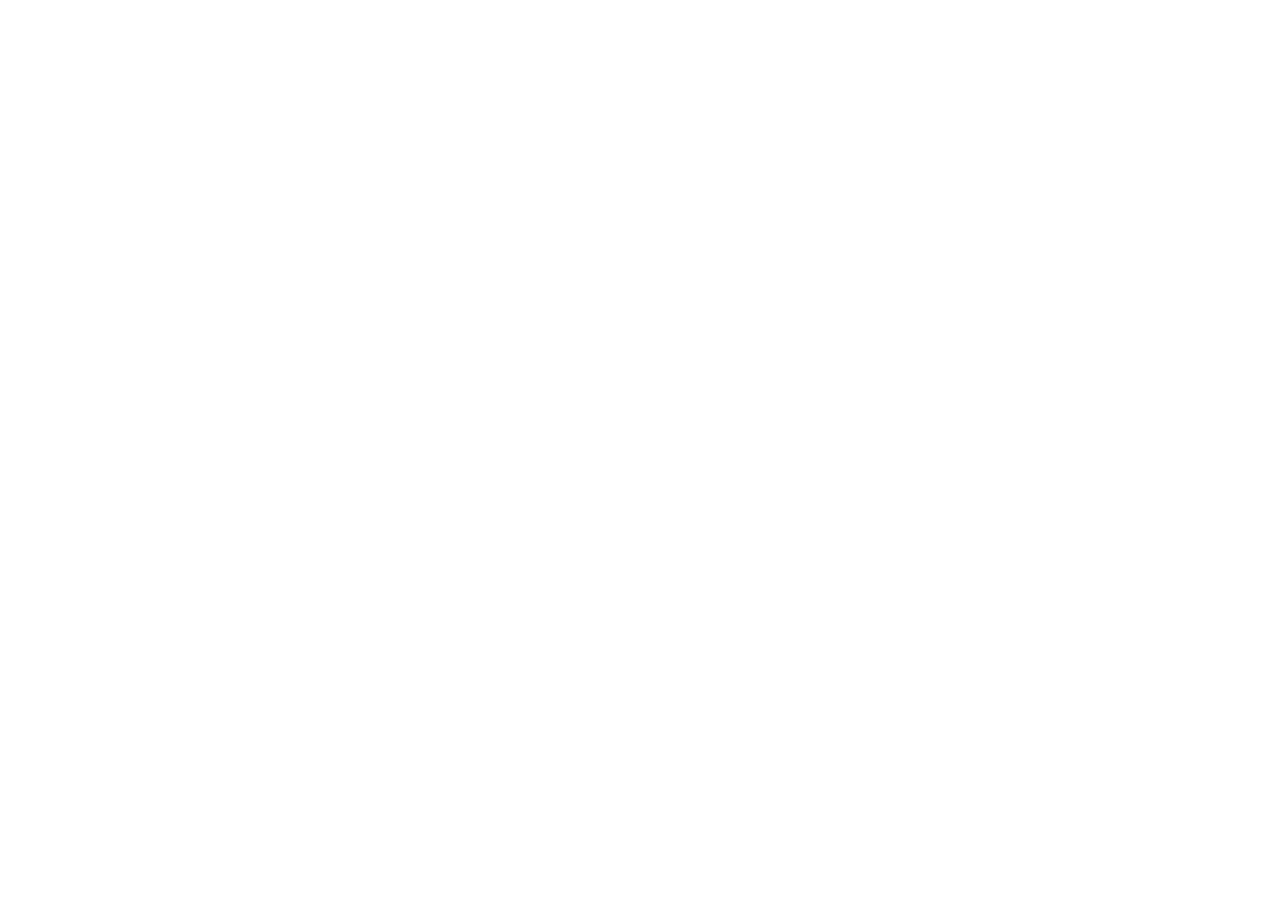
==== index.html @ f1edbbf1 "first commit" ====
<!DOCTYPE html>
<html lang="en">
<head>
    <meta charset="UTF-8">
    <meta name="viewport" content="width=device-width, initial-scale=1.0">
    <title>Happy New Year</title>


    <link rel="stylesheet" href="style/style.css">
</head>
<body>
    <!-- Start heading section -->
    <header>

    </header>
    <!-- Start main section -->
    <main>

    </main>
    <!-- Start footer section -->
    <footer>
        
    </footer>
</body>
</html>
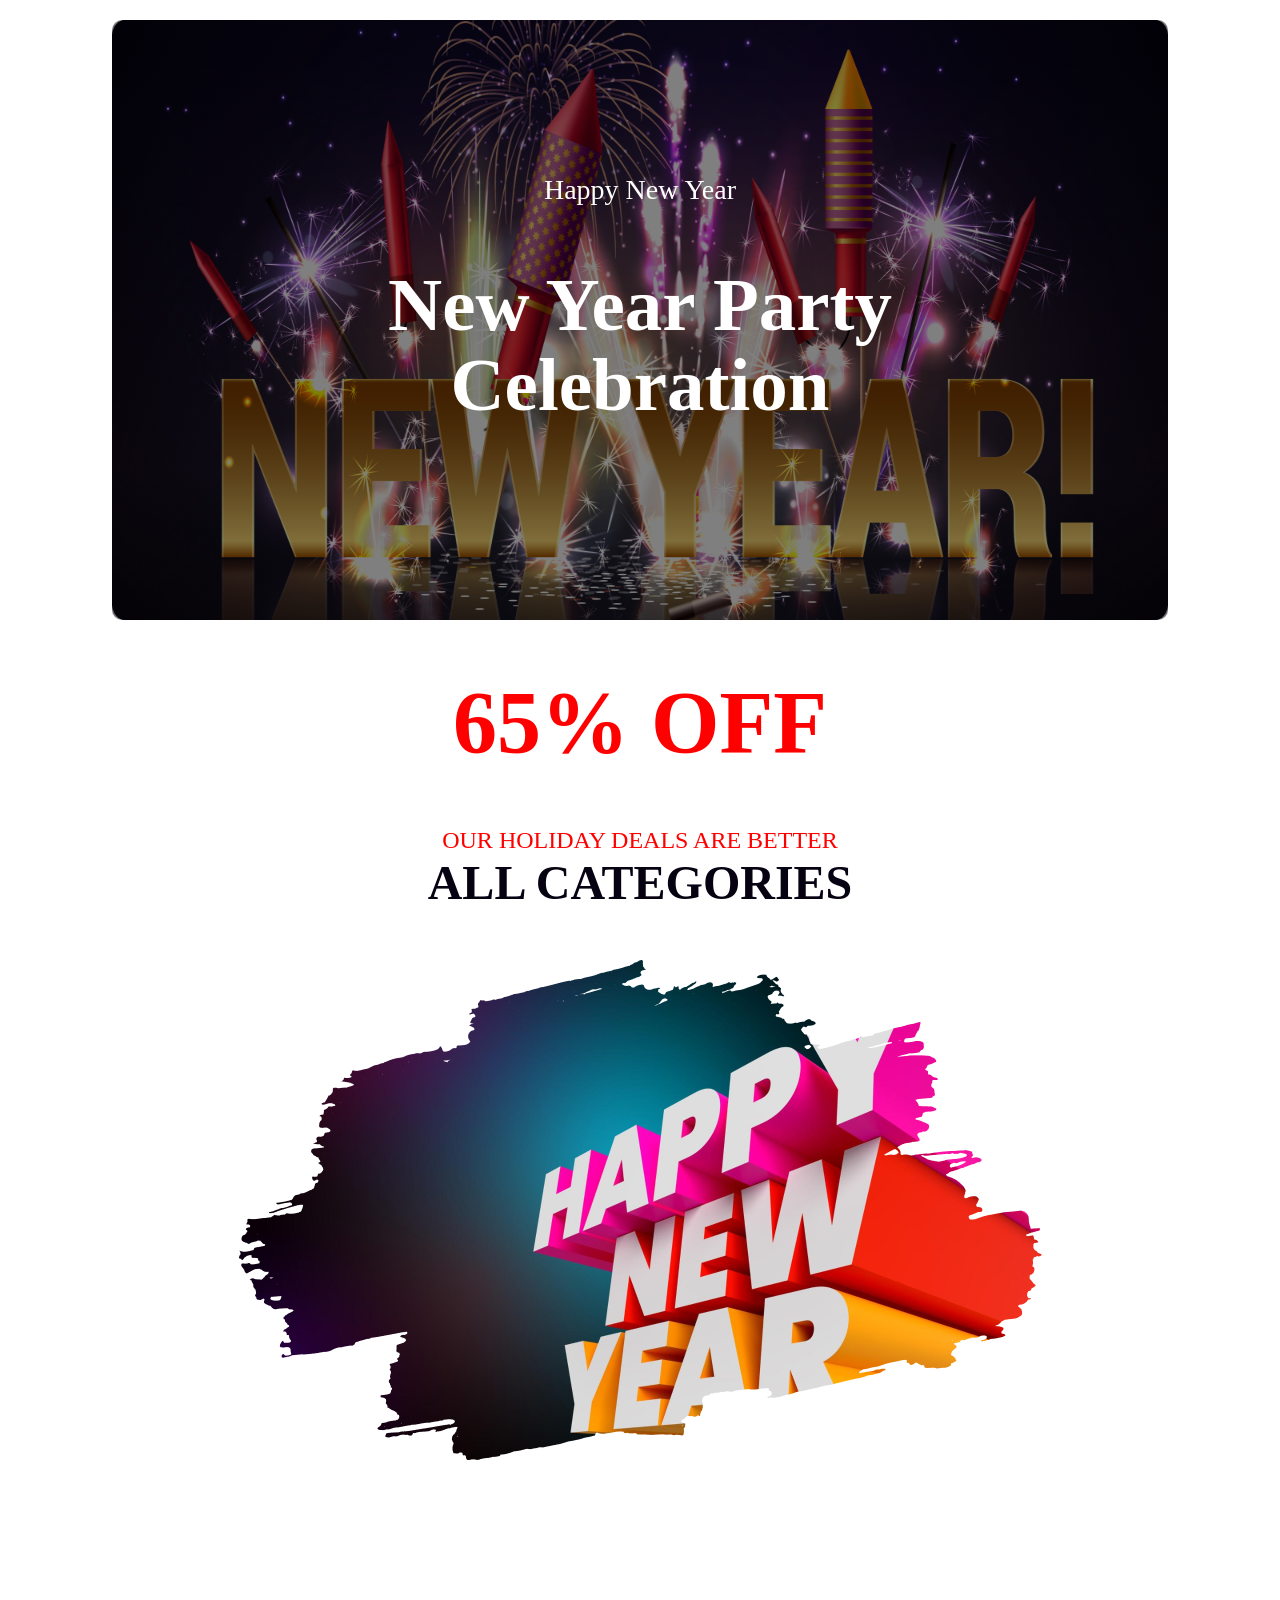
==== commit e063a120: "complete banner and discount section" ====
--- a/index.html
+++ b/index.html
@@ -1,5 +1,6 @@
 <!DOCTYPE html>
 <html lang="en">
+
 <head>
     <meta charset="UTF-8">
     <meta name="viewport" content="width=device-width, initial-scale=1.0">
@@ -8,18 +9,34 @@
 
     <link rel="stylesheet" href="style/style.css">
 </head>
+
 <body>
-    <!-- Start heading section -->
-    <header>
-
-    </header>
-    <!-- Start main section -->
     <main>
-
+        <!-- Start New Year Selebration section -->
+        <header class="banner">
+            <div class="banner-text">
+                <p>Happy New Year</p>
+                <h1>New Year Party Celebration</h1>
+            </div>
+        </header>
+        <!-- Discount Section -->
+        <section class="discount-container">
+            <h1>65% OFF</h1>
+            <div class="discount-details">
+                    <div class="discount-text">
+                        <p>OUR HOLIDAY DEALS ARE BETTER</p>
+                        <h4>ALL CATEGORIES</h4>
+                    </div>
+                    <div class="discount-img">
+                        <img src="images/new-year-photo.png" alt="">
+                    </div>
+            </div>
+        </section>
     </main>
     <!-- Start footer section -->
     <footer>
-        
+
     </footer>
 </body>
+
 </html>
--- a/style/style.css
+++ b/style/style.css
@@ -0,0 +1,100 @@
+* {
+    margin: 0;
+    padding: 0;
+}
+
+
+/* Shared Style */
+main {
+    width: 82.5%;
+    max-width: 1440px;
+    margin: 0 auto;
+}
+main *{
+    margin-bottom: 50px;
+}
+
+/* header style */
+.banner {
+    display: flex;
+    justify-content: center;
+    align-items: center;
+    background-image: linear-gradient(rgba(0, 0, 0, 0.5), rgba(0, 0, 0, 0.5)), url('../images/banner-img.png');
+    background-size: 100% 100%;
+    background-repeat: no-repeat;
+    background-position: center;
+    height: 600px;
+    border-radius: 10px;
+    margin-top: 20px;
+
+}
+
+.banner .banner-text {
+    /* margin: 200px 100px; */
+    display: flex;
+    flex-direction: column;
+    gap: 8px;
+    width: 632px;
+    height: 246px;
+    text-align: center;
+    color: #fff;
+}
+
+.banner .banner-text h1 {
+    font-family: 'Merriweather';
+    font-style: normal;
+    font-weight: 900;
+    font-size: 75px;
+    line-height: 80px;
+    color: #FFFFFF;
+}
+
+.banner .banner-text p {
+    font-family: 'Merriweather';
+    font-style: normal;
+    font-weight: 400;
+    font-size: 28px;
+    line-height: 35px;
+    color: #FFFFFF;
+}
+/* Discount Setion Style */
+.discount-container{
+    width: 41.80%;
+    max-width: 802.5px;
+    margin: 0 auto;
+    text-align: center;
+}
+.discount-container h1{
+font-family: 'Inter';
+font-style: normal;
+font-weight: 700;
+font-size: 88px;
+line-height: 106px;
+color: #FF0000;
+}
+.discount-details{
+    display: flex;
+    align-items: center;
+    flex-direction: column;
+}
+.discount-container .discount-details .discount-text{
+    margin: 0px;
+    padding: 0px;
+}
+.discount-container .discount-details .discount-text p{
+font-family: 'Inter';
+font-style: normal;
+font-weight: 500;
+font-size: 24px;
+line-height: 29px;
+color: #FF0000;
+margin: 0;
+padding: 0;
+}
+.discount-container .discount-details .discount-text h4{
+font-family: 'Inter';
+font-style: normal;
+font-weight: 700;
+font-size: 48px;
+color: #070211;
+}
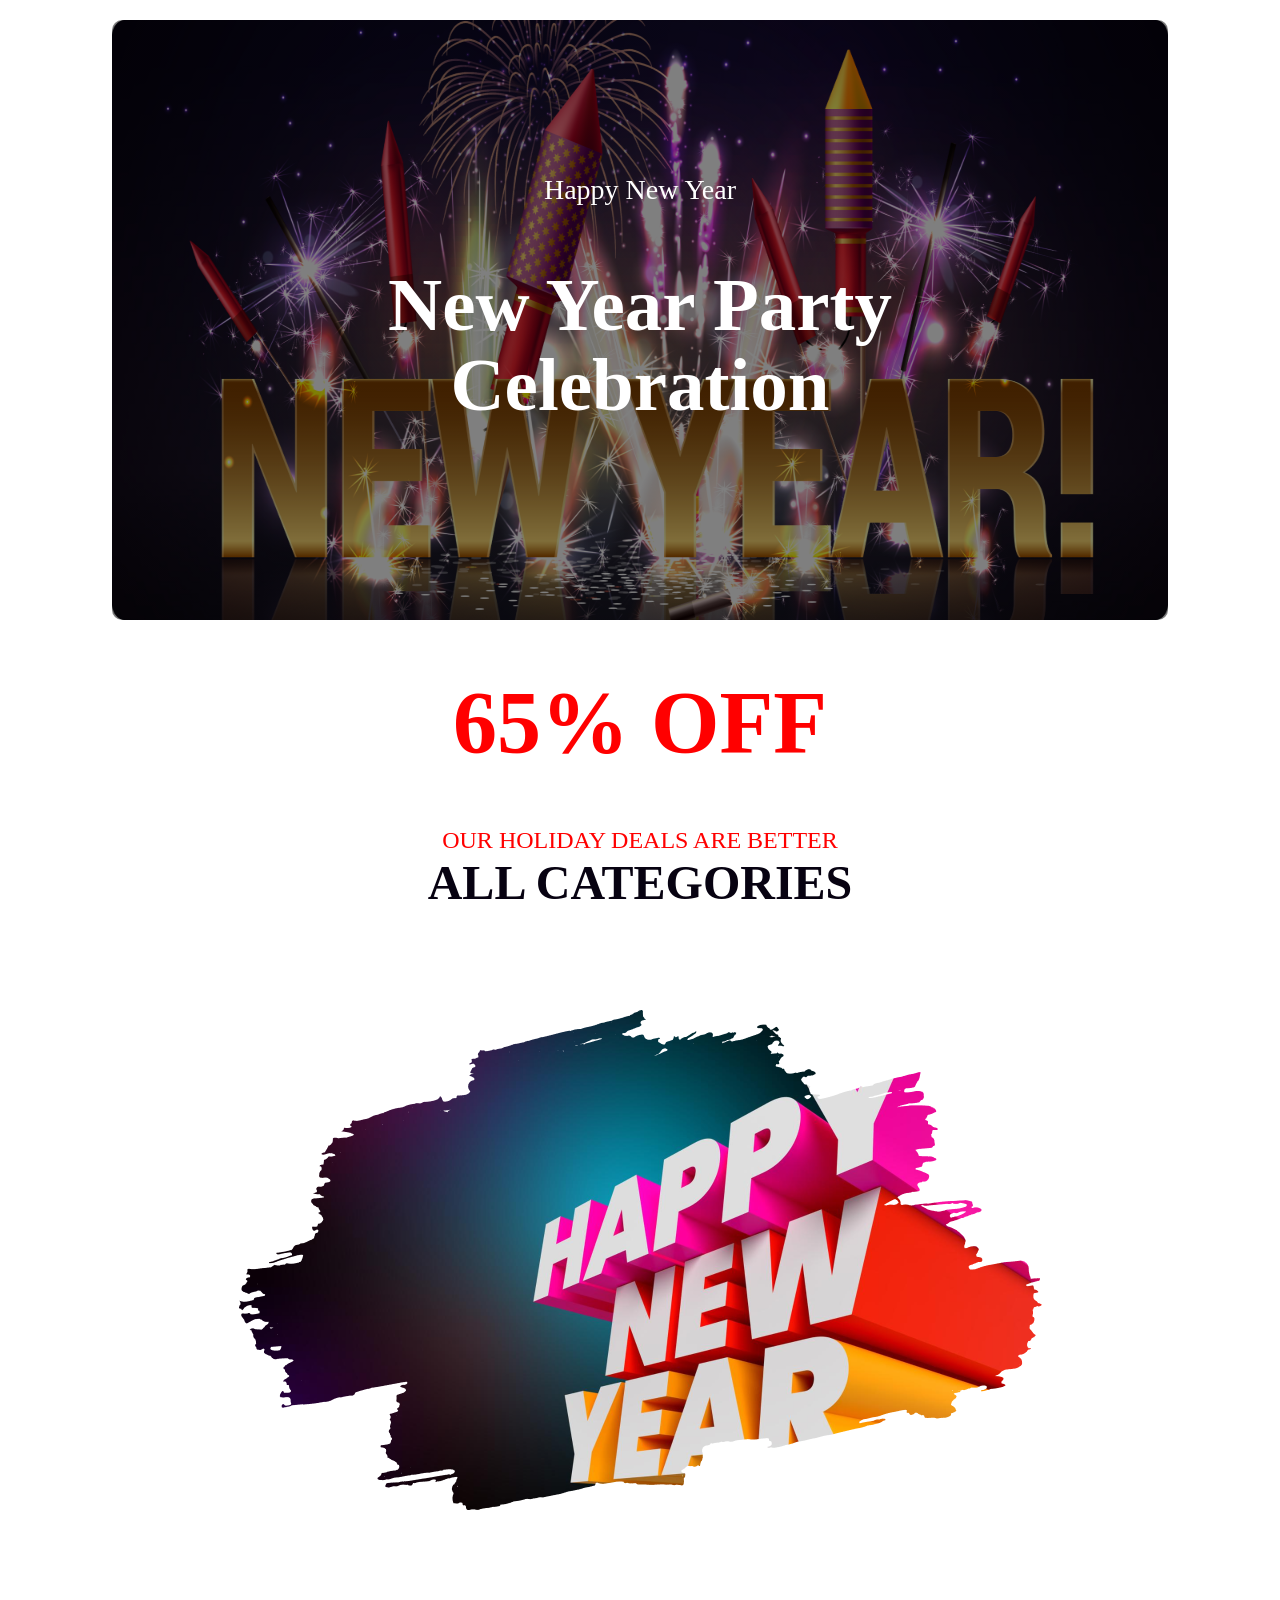
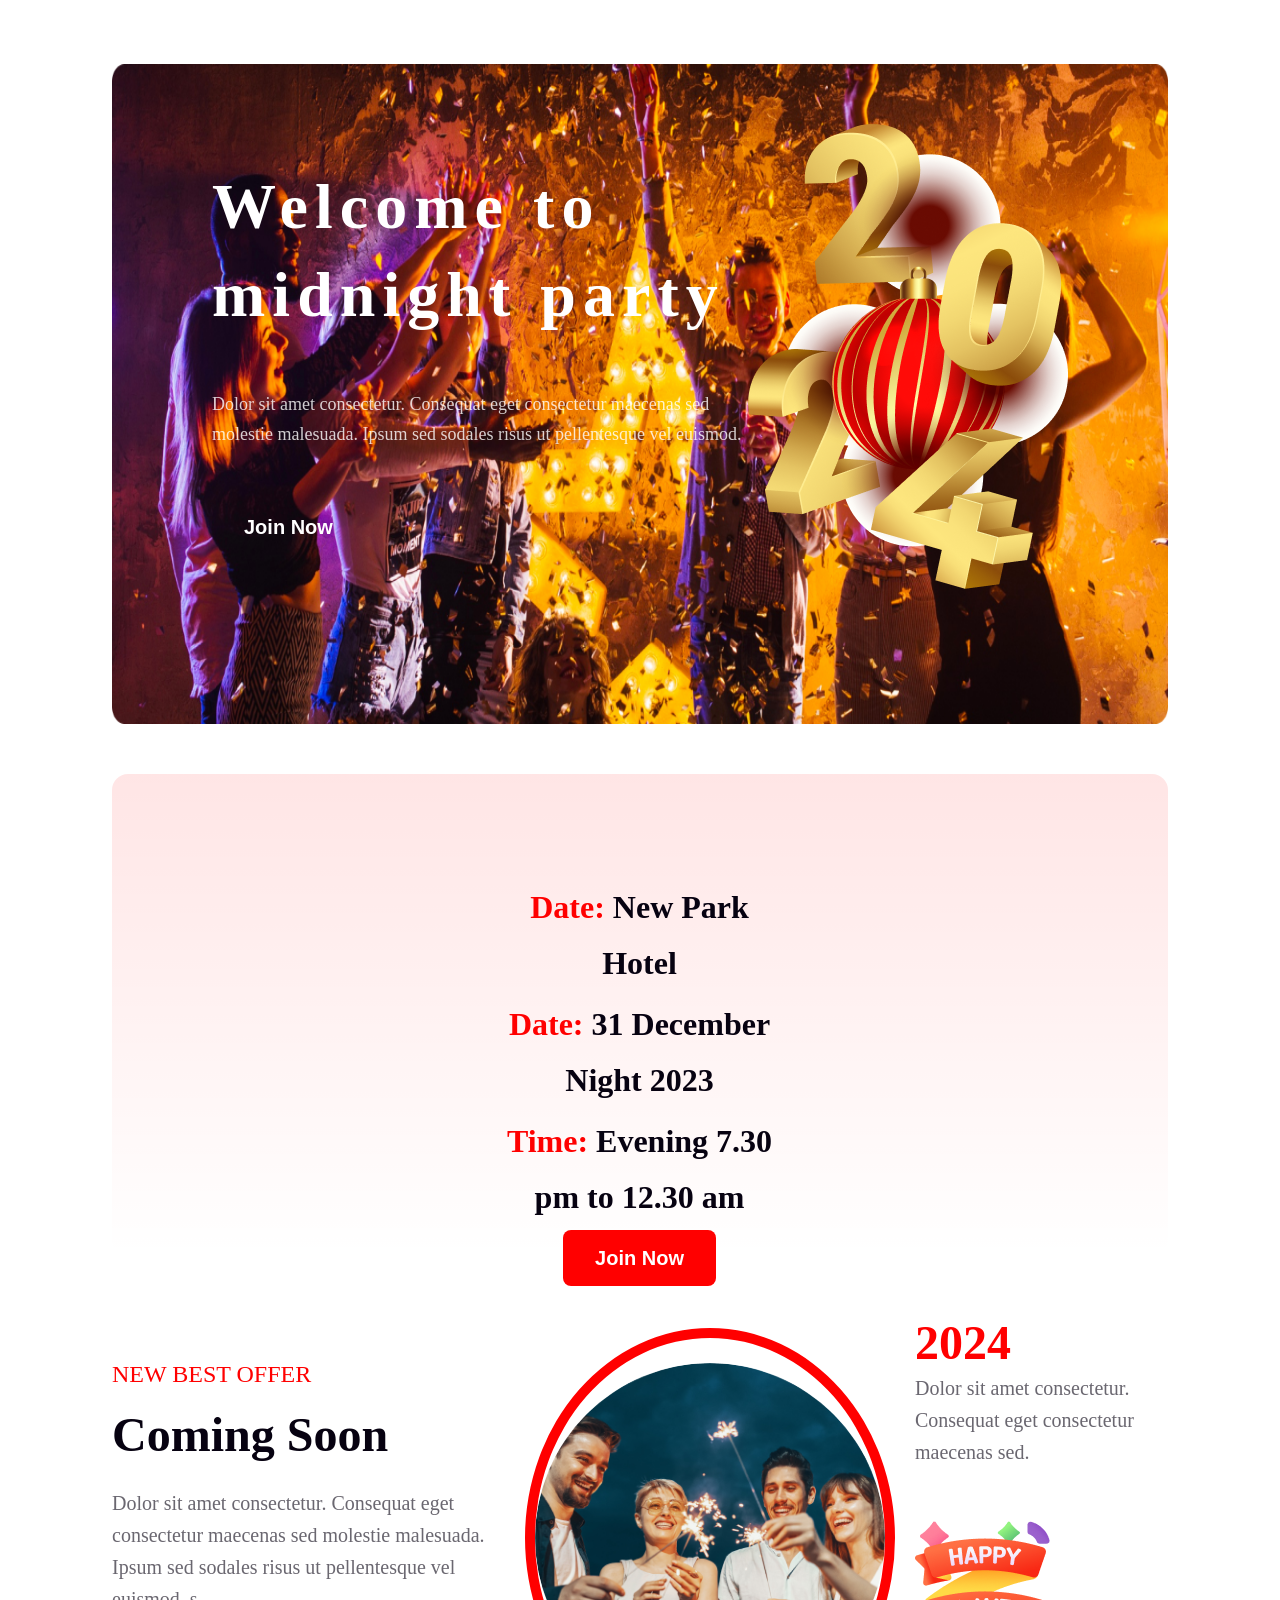
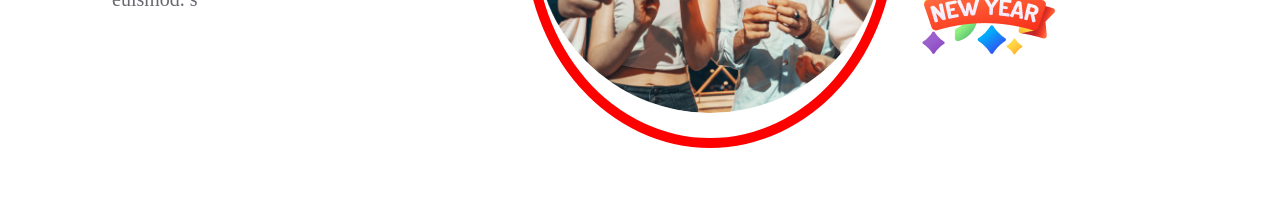
==== commit e0004539: "Party and other two section" ====
--- a/index.html
+++ b/index.html
@@ -23,15 +23,55 @@
         <section class="discount-container">
             <h1>65% OFF</h1>
             <div class="discount-details">
-                    <div class="discount-text">
-                        <p>OUR HOLIDAY DEALS ARE BETTER</p>
-                        <h4>ALL CATEGORIES</h4>
-                    </div>
-                    <div class="discount-img">
-                        <img src="images/new-year-photo.png" alt="">
-                    </div>
+                <div class="discount-text">
+                    <p>OUR HOLIDAY DEALS ARE BETTER</p>
+                    <h4>ALL CATEGORIES</h4>
+                </div>
+                <div class="discount-img">
+                    <img src="images/new-year-photo.png" alt="">
+                </div>
             </div>
         </section>
+        <!-- Party section Start -->
+        <section class="party">
+            <div class="party-container">
+                <div class="party-text">
+                    <h1>Welcome to midnight party</h1>
+                    <p>Dolor sit amet consectetur. Consequat eget consectetur maecenas sed molestie malesuada. Ipsum sed sodales risus ut pellentesque vel euismod. </p>
+                        <button>Join Now</button>
+                </div>
+                <div class="party-img">
+                    <img src="images/party-img.png" alt="">
+                </div>
+            </div>
+        </section>
+
+        <!-- Shedule Section Start -->
+         <section class="shedule">
+            <div class="shedule-info">
+                <p><span>Date:</span> New Park Hotel</p>
+                <p><span>Date:</span> 31 December Night 2023</p>
+                <p><span>Time:</span> Evening 7.30 pm to 12.30 am</p>
+                <button>Join Now</button>
+            </div>
+         </section>
+
+         <!-- offer section -->
+          <section class="offer">
+            <div class="offer-text">
+                <h6>NEW BEST OFFER</h6>
+                <h4>Coming Soon</h4>
+                <p>Dolor sit amet consectetur. Consequat eget consectetur maecenas sed molestie malesuada. Ipsum sed sodales risus ut pellentesque vel euismod. s</p>
+            </div>
+            <div class="offer-celebrate">
+                <img src="images/Ellipse1.png" alt="">
+            </div>
+            <div class="offer-img">
+                <h3><span>2024</span></h3>
+                <p>Dolor sit amet consectetur. Consequat eget consectetur maecenas sed.</p>
+                <img src="images/Group96.png" alt="">
+            </div>
+          </section>
     </main>
     <!-- Start footer section -->
     <footer>
--- a/style/style.css
+++ b/style/style.css
@@ -1,3 +1,22 @@
+@import url('https://fonts.googleapis.com/css2?family=Inter:ital,opsz,wght@0,14..32,100..900;1,14..32,100..900&family=Merriweather:ital,opsz,wght@0,18..144,300..900;1,18..144,300..900&display=swap');
+
+.inter-<uniquifier> {
+    font-family: "Inter", sans-serif;
+    font-optical-sizing: auto;
+    font-weight: <weight>;
+    font-style: normal;
+}
+
+
+.merriweather-<uniquifier> {
+    font-family: "Merriweather", serif;
+    font-optical-sizing: auto;
+    font-weight: <weight>;
+    font-style: normal;
+    font-variation-settings:
+        "wdth" 100;
+}
+
 * {
     margin: 0;
     padding: 0;
@@ -10,8 +29,29 @@
     max-width: 1440px;
     margin: 0 auto;
 }
-main *{
+
+main * {
     margin-bottom: 50px;
+}
+
+button {
+    font-weight: 700;
+    border: 0;
+    font-size: 20px;
+    line-height: 24px;
+    text-align: center;
+    color: #fff;
+    padding: 16px 32px;
+    border-radius: 8px;
+    background-color: transparent;
+    cursor: pointer;
+    transition: all 1s;
+
+}
+
+button:hover {
+    background-color: rgb(75, 47, 12);
+    text-transform: uppercase;
 }
 
 /* header style */
@@ -41,8 +81,6 @@
 }
 
 .banner .banner-text h1 {
-    font-family: 'Merriweather';
-    font-style: normal;
     font-weight: 900;
     font-size: 75px;
     line-height: 80px;
@@ -50,51 +88,188 @@
 }
 
 .banner .banner-text p {
-    font-family: 'Merriweather';
-    font-style: normal;
     font-weight: 400;
     font-size: 28px;
     line-height: 35px;
     color: #FFFFFF;
 }
+
 /* Discount Setion Style */
-.discount-container{
+.discount-container {
     width: 41.80%;
     max-width: 802.5px;
     margin: 0 auto;
     text-align: center;
 }
-.discount-container h1{
-font-family: 'Inter';
-font-style: normal;
+
+.discount-container h1 {
+    font-weight: 700;
+    font-size: 88px;
+    line-height: 106px;
+    color: #FF0000;
+}
+
+.discount-details {
+    display: flex;
+    align-items: center;
+    flex-direction: column;
+}
+
+.discount-container .discount-details .discount-text p {
+    font-weight: 500;
+    font-size: 24px;
+    line-height: 29px;
+    color: #FF0000;
+    margin: 0;
+    padding: 0;
+}
+
+.discount-container .discount-details .discount-text h4 {
+    font-weight: 700;
+    font-size: 48px;
+    color: #070211;
+}
+
+/* party section style */
+.party {
+    background-image: url('../images/Vectorrr.png');
+    background-size: 100% 100%;
+    background-position: center;
+    background-repeat: no-repeat;
+    border: 0;
+    border-radius: 8px;
+    height: 540px;
+    padding: 60px 100px;
+}
+
+.party-container {
+    display: flex;
+    justify-content: space-around;
+    align-items: center;
+    text-align: left;
+}
+
+.party .party-container .party-text h1 {
+    font-weight: 900;
+    font-size: 64px;
+    line-height: 88px;
+    letter-spacing: 0.11em;
+    color: #FFFFFF;
+}
+
+.party .party-container .party-text p {
+    font-weight: 400;
+    font-size: 18px;
+    line-height: 30px;
+    color: rgba(255, 255, 255, 0.8);
+}
+
+
+/* Shedule Style */
+.shedule {
+    height: 282px;
+    background: linear-gradient(180deg, rgba(255, 0, 0, 0.1) 0%, rgba(255, 0, 0, 0) 100%);
+    border-radius: 16px;
+    padding: 100px 386px 100px 385px;
+}
+
+.shedule .shedule-info {
+    /* background-color: #e9dfdf; */
+    text-align: center;
+    /* margin: 100px 386px 110px 385px; */
+}
+
+.shedule .shedule-info p {
+    font-weight: 600;
+    font-size: 32px;
+    line-height: 56px;
+    margin: 5px;
+    color: #070211;
+}
+
+span {
+    color: #FF0000;
+}
+
+.shedule .shedule-info button {
+    background-color: #FF0000;
+}
+
+/* offer styles */
+.offer {
+    display: flex;
+    justify-content: center;
+    align-items: center;
+    height: 463px;
+    gap: 20px;
+}
+
+.offer .offer-text {
+    max-width: 393px;
+}
+
+.offer .offer-text h6 {
+    font-weight: 500;
+    font-size: 24px;
+    line-height: 29px;
+    color: #FF0000;
+    margin: 0;
+}
+
+.offer .offer-text h4 {
+    font-weight: 900;
+    font-size: 48px;
+    line-height: 60px;
+    text-transform: capitalize;
+    color: #070211;
+    margin: 16px auto 22px auto;
+}
+
+.offer .offer-text p {
+    font-weight: 400;
+    font-size: 20px;
+    line-height: 32px;
+    color: rgba(7, 2, 17, 0.6);
+}
+
+.offer .offer-celebrate {
+    display: flex;
+    justify-content: center;
+    align-items: center;
+    width: 400px;
+    height: 400px;
+    margin: 0;
+    padding: 0;
+    border-radius: 50%;
+    border: 10px solid red;
+
+}
+
+.offer .offer-celebrate img {
+    width: 350px;
+    height: 350px;
+    border-radius: 50%;
+    object-fit: cover;
+    margin: 0;
+    padding: 0;
+}
+
+.offer .offer-img {
+    max-width: 256px;
+}
+.offer .offer-img h3{
 font-weight: 700;
-font-size: 88px;
-line-height: 106px;
-color: #FF0000;
-}
-.discount-details{
-    display: flex;
-    align-items: center;
-    flex-direction: column;
-}
-.discount-container .discount-details .discount-text{
-    margin: 0px;
-    padding: 0px;
-}
-.discount-container .discount-details .discount-text p{
-font-family: 'Inter';
-font-style: normal;
-font-weight: 500;
-font-size: 24px;
-line-height: 29px;
+font-size: 48px;
+line-height: 58px;
 color: #FF0000;
 margin: 0;
-padding: 0;
-}
-.discount-container .discount-details .discount-text h4{
-font-family: 'Inter';
-font-style: normal;
-font-weight: 700;
-font-size: 48px;
-color: #070211;
-}
+}
+.offer .offer-img p{
+font-weight: 400;
+font-size: 20px;
+line-height: 32px;
+color: rgba(7, 2, 17, 0.6);
+}
+
+.offer .offer-img
+
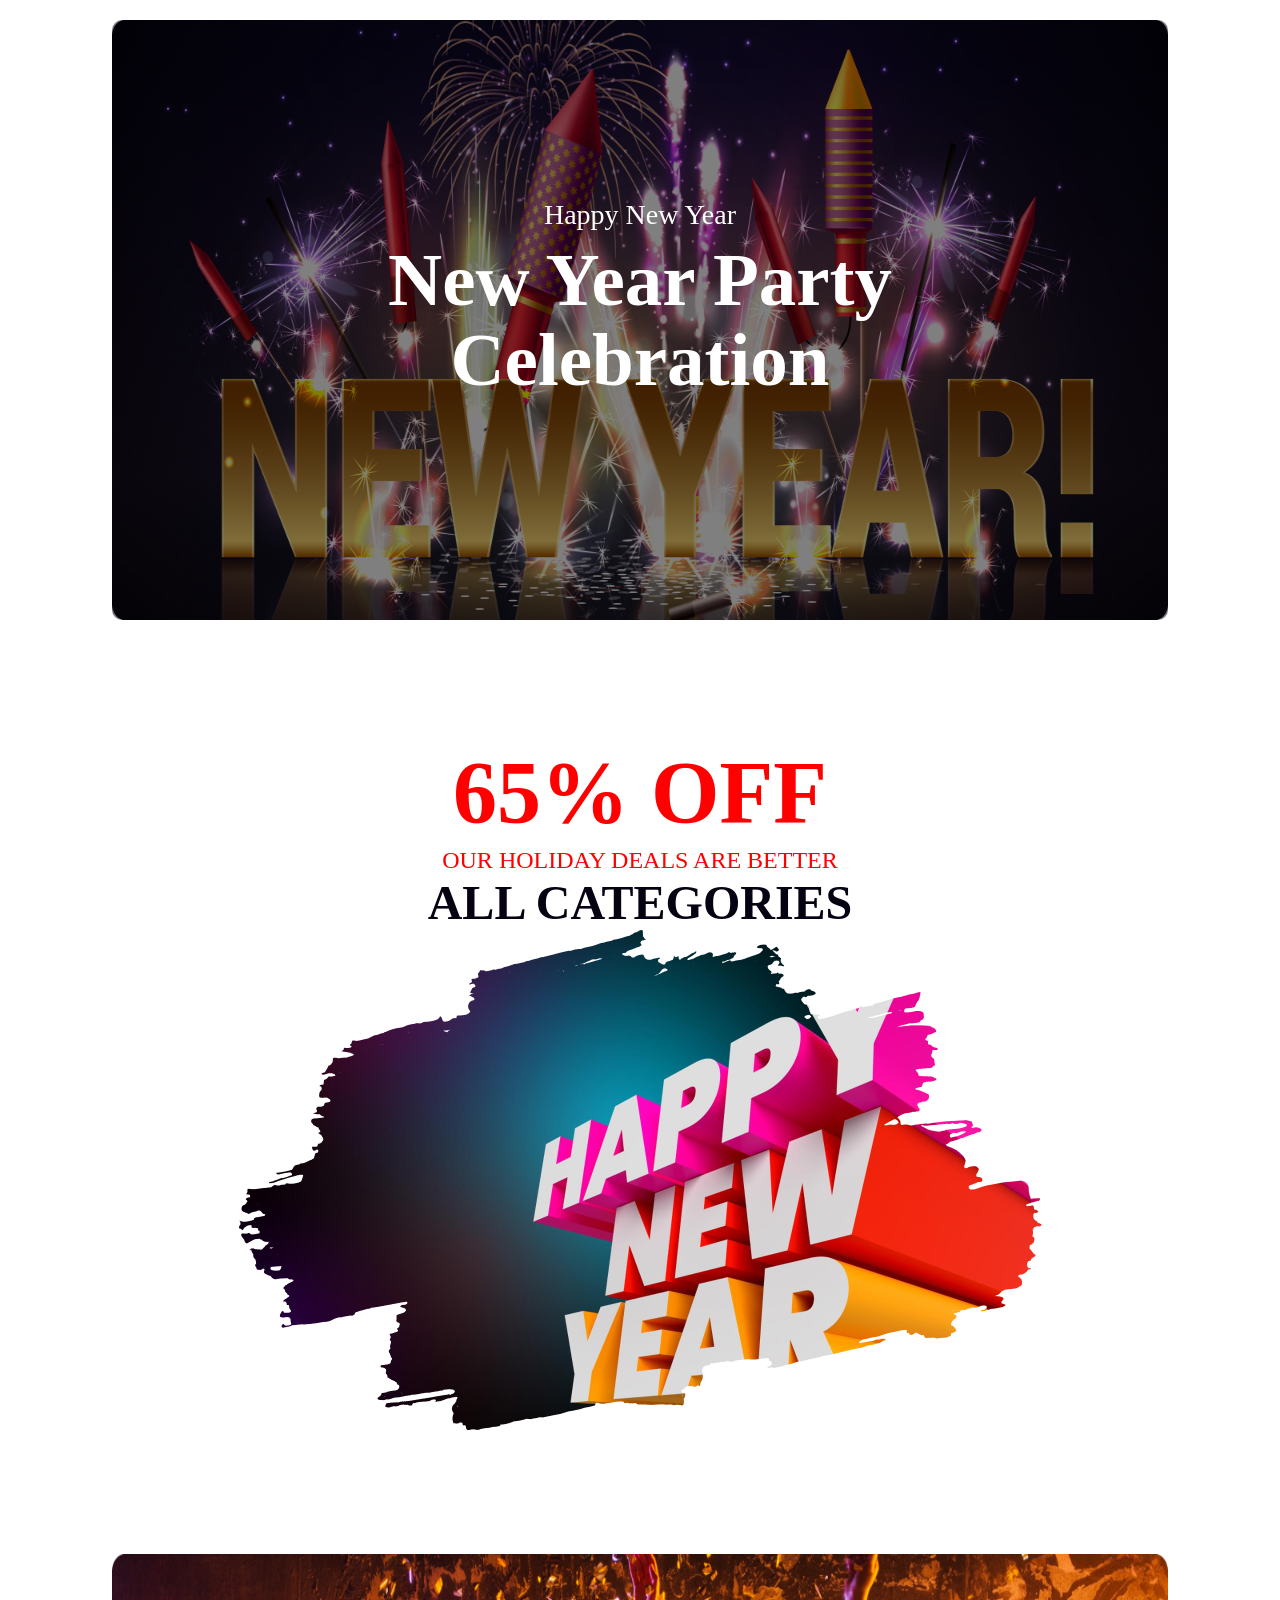
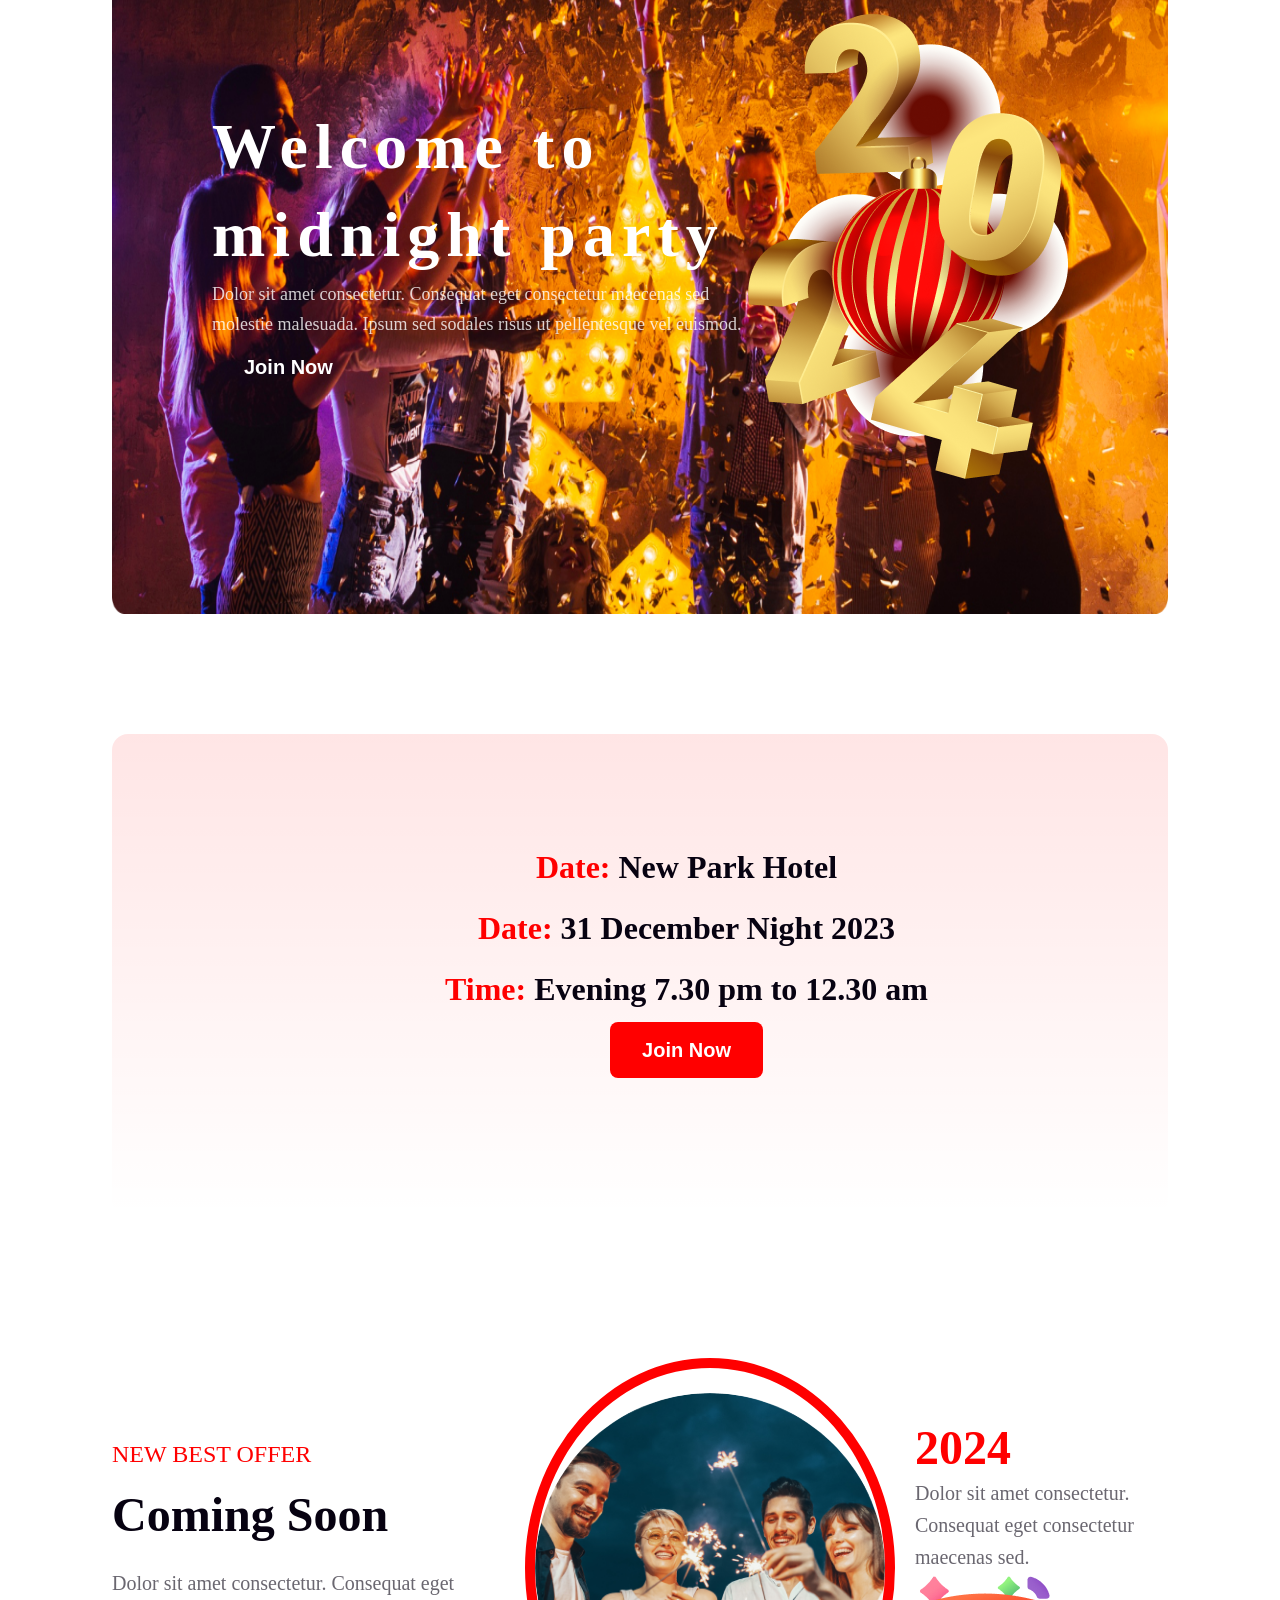
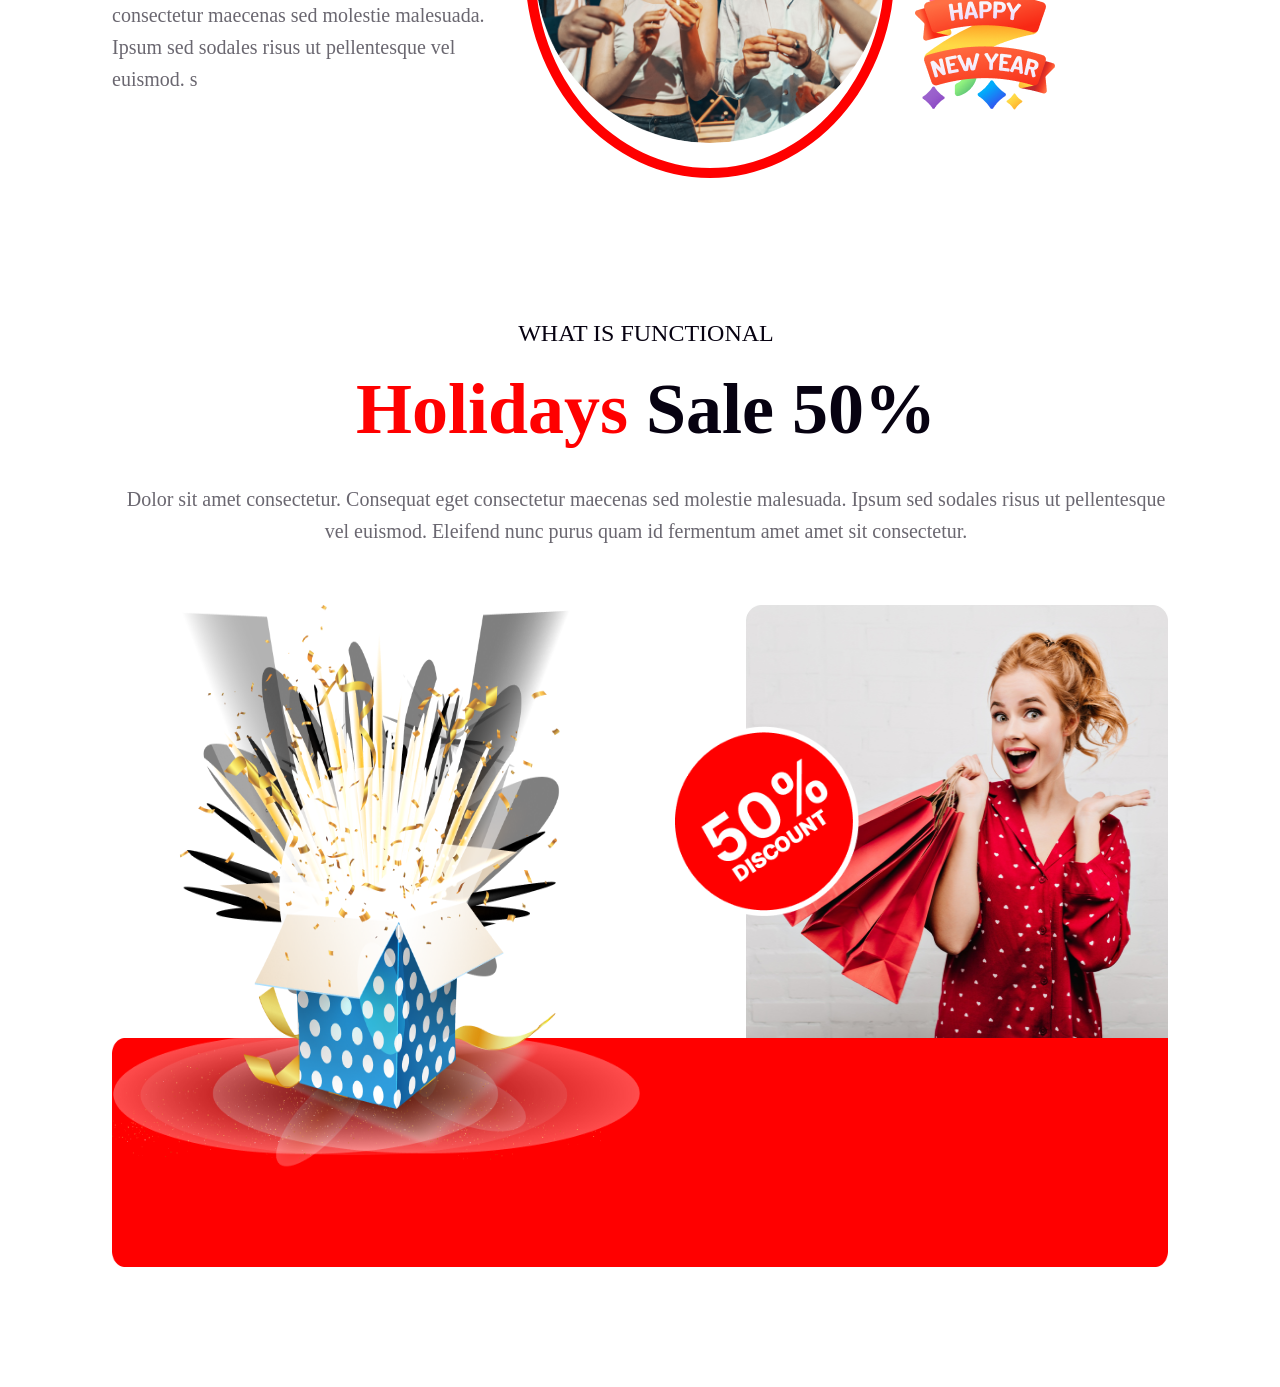
==== commit c7206400: "holidays sale section uses z index property of css" ====
--- a/index.html
+++ b/index.html
@@ -37,8 +37,9 @@
             <div class="party-container">
                 <div class="party-text">
                     <h1>Welcome to midnight party</h1>
-                    <p>Dolor sit amet consectetur. Consequat eget consectetur maecenas sed molestie malesuada. Ipsum sed sodales risus ut pellentesque vel euismod. </p>
-                        <button>Join Now</button>
+                    <p>Dolor sit amet consectetur. Consequat eget consectetur maecenas sed molestie malesuada. Ipsum sed
+                        sodales risus ut pellentesque vel euismod. </p>
+                    <button>Join Now</button>
                 </div>
                 <div class="party-img">
                     <img src="images/party-img.png" alt="">
@@ -47,21 +48,22 @@
         </section>
 
         <!-- Shedule Section Start -->
-         <section class="shedule">
+        <section class="shedule">
             <div class="shedule-info">
                 <p><span>Date:</span> New Park Hotel</p>
                 <p><span>Date:</span> 31 December Night 2023</p>
                 <p><span>Time:</span> Evening 7.30 pm to 12.30 am</p>
                 <button>Join Now</button>
             </div>
-         </section>
+        </section>
 
-         <!-- offer section -->
-          <section class="offer">
+        <!-- offer section -->
+        <section class="offer">
             <div class="offer-text">
                 <h6>NEW BEST OFFER</h6>
                 <h4>Coming Soon</h4>
-                <p>Dolor sit amet consectetur. Consequat eget consectetur maecenas sed molestie malesuada. Ipsum sed sodales risus ut pellentesque vel euismod. s</p>
+                <p>Dolor sit amet consectetur. Consequat eget consectetur maecenas sed molestie malesuada. Ipsum sed
+                    sodales risus ut pellentesque vel euismod. s</p>
             </div>
             <div class="offer-celebrate">
                 <img src="images/Ellipse1.png" alt="">
@@ -71,7 +73,26 @@
                 <p>Dolor sit amet consectetur. Consequat eget consectetur maecenas sed.</p>
                 <img src="images/Group96.png" alt="">
             </div>
-          </section>
+        </section>
+
+        <!-- Holy days sale section -->
+        <section class="holydays">
+            <div class="holydays-text">
+                <h4>WHAT IS FUNCTIONAL</h4>
+                <h1><span>Holidays</span> Sale 50%</h1>
+                <p>Dolor sit amet consectetur. Consequat eget consectetur maecenas sed
+                    molestie malesuada. Ipsum sed sodales risus ut pellentesque vel euismod. Eleifend nunc purus quam id
+                    fermentum amet amet sit consectetur.</p>
+            </div>
+
+            <div class="holydays-img">
+                <div class="holydays-img-one"><img src="images/Group75.png" alt=""></div>
+                <div class="holydays-img-two">
+                    <img class="img1" src="images/Group44.png" alt="">
+                    <img class="img2" src="images/Rectangle1.png" alt="">
+                </div>
+            </div>
+        </section>
     </main>
     <!-- Start footer section -->
     <footer>
--- a/style/style.css
+++ b/style/style.css
@@ -30,9 +30,6 @@
     margin: 0 auto;
 }
 
-main * {
-    margin-bottom: 50px;
-}
 
 button {
     font-weight: 700;
@@ -65,12 +62,12 @@
     background-position: center;
     height: 600px;
     border-radius: 10px;
-    margin-top: 20px;
+    margin: 20px 0 120px 0;
+
 
 }
 
 .banner .banner-text {
-    /* margin: 200px 100px; */
     display: flex;
     flex-direction: column;
     gap: 8px;
@@ -98,7 +95,7 @@
 .discount-container {
     width: 41.80%;
     max-width: 802.5px;
-    margin: 0 auto;
+    margin: 0 auto 120px;
     text-align: center;
 }
 
@@ -140,6 +137,8 @@
     border-radius: 8px;
     height: 540px;
     padding: 60px 100px;
+    margin: 0 auto 120px;
+
 }
 
 .party-container {
@@ -170,13 +169,16 @@
     height: 282px;
     background: linear-gradient(180deg, rgba(255, 0, 0, 0.1) 0%, rgba(255, 0, 0, 0) 100%);
     border-radius: 16px;
-    padding: 100px 386px 100px 385px;
+     padding: 100px 350px 100px 300px; 
+    margin: 0 auto 120px;
+    
 }
 
 .shedule .shedule-info {
-    /* background-color: #e9dfdf; */
-    text-align: center;
-    /* margin: 100px 386px 110px 385px; */
+    width: 549px;
+    height: 275px;
+    text-align: center;
+    margin: 0;
 }
 
 .shedule .shedule-info p {
@@ -202,6 +204,7 @@
     align-items: center;
     height: 463px;
     gap: 20px;
+    margin: 0 auto 120px;
 }
 
 .offer .offer-text {
@@ -257,19 +260,101 @@
 .offer .offer-img {
     max-width: 256px;
 }
-.offer .offer-img h3{
-font-weight: 700;
-font-size: 48px;
-line-height: 58px;
-color: #FF0000;
-margin: 0;
-}
-.offer .offer-img p{
-font-weight: 400;
-font-size: 20px;
-line-height: 32px;
-color: rgba(7, 2, 17, 0.6);
-}
-
-.offer .offer-img
-
+
+.offer .offer-img h3 {
+    font-weight: 700;
+    font-size: 48px;
+    line-height: 58px;
+    color: #FF0000;
+    margin: 0;
+}
+
+.offer .offer-img p {
+    font-weight: 400;
+    font-size: 20px;
+    line-height: 32px;
+    color: rgba(7, 2, 17, 0.6);
+}
+
+/* Holidays Style */
+.holydays {
+    height: 986.07;
+    margin: 0 auto 120px;
+}
+
+.holydays .holydays-text {
+    width: 1068px;
+    height: 260px;
+    margin: 0 0 26px 0;
+
+}
+
+.holydays .holydays-text h4 {
+    font-weight: 500;
+    font-size: 24px;
+    line-height: 29px;
+    color: #070211;
+    text-align: center;
+}
+
+.holydays .holydays-text h1 {
+    font-weight: 900;
+    font-size: 72px;
+    line-height: 91px;
+    color: #070211;
+    text-align: center;
+    margin: 16px 0 28px 0;
+}
+
+.holydays .holydays-text p {
+    font-weight: 500;
+    font-size: 20px;
+    line-height: 32px;
+    color: rgba(7, 2, 17, 0.6);
+    text-align: center;
+    margin-bottom: 64px;
+
+}
+
+.holydays .holydays-img {
+    background-image: url('../images/Rectangle2.png');
+    background-repeat: no-repeat;
+    background-position: bottom;
+    background-size: 100% 229px;
+    display: flex;
+    justify-content: space-between;
+    align-items: flex-start;
+}
+
+.holydays .holydays-img .holydays-img-one {
+    width: 50%;
+    height: 662.07px;
+    margin: 0;
+}
+
+.holydays .holydays-img .holydays-img-one img {
+    width: 100%;
+    height: 577.96px;
+    margin: 0;
+    /* opacity: .5; */
+}
+
+.holydays .holydays-img .holydays-img-two {
+    width: 50%;
+    height: 433px;
+    display: flex;
+    justify-content: flex-end;
+    margin: 0;
+}
+
+.holydays .holydays-img .holydays-img-two img {
+    width: 80%;
+    margin: 0%;
+}
+
+.holydays .holydays-img .holydays-img-two .img1 {
+    width: 50%;
+    margin: -150px;
+    z-index: 1;
+    align-self: center;
+}
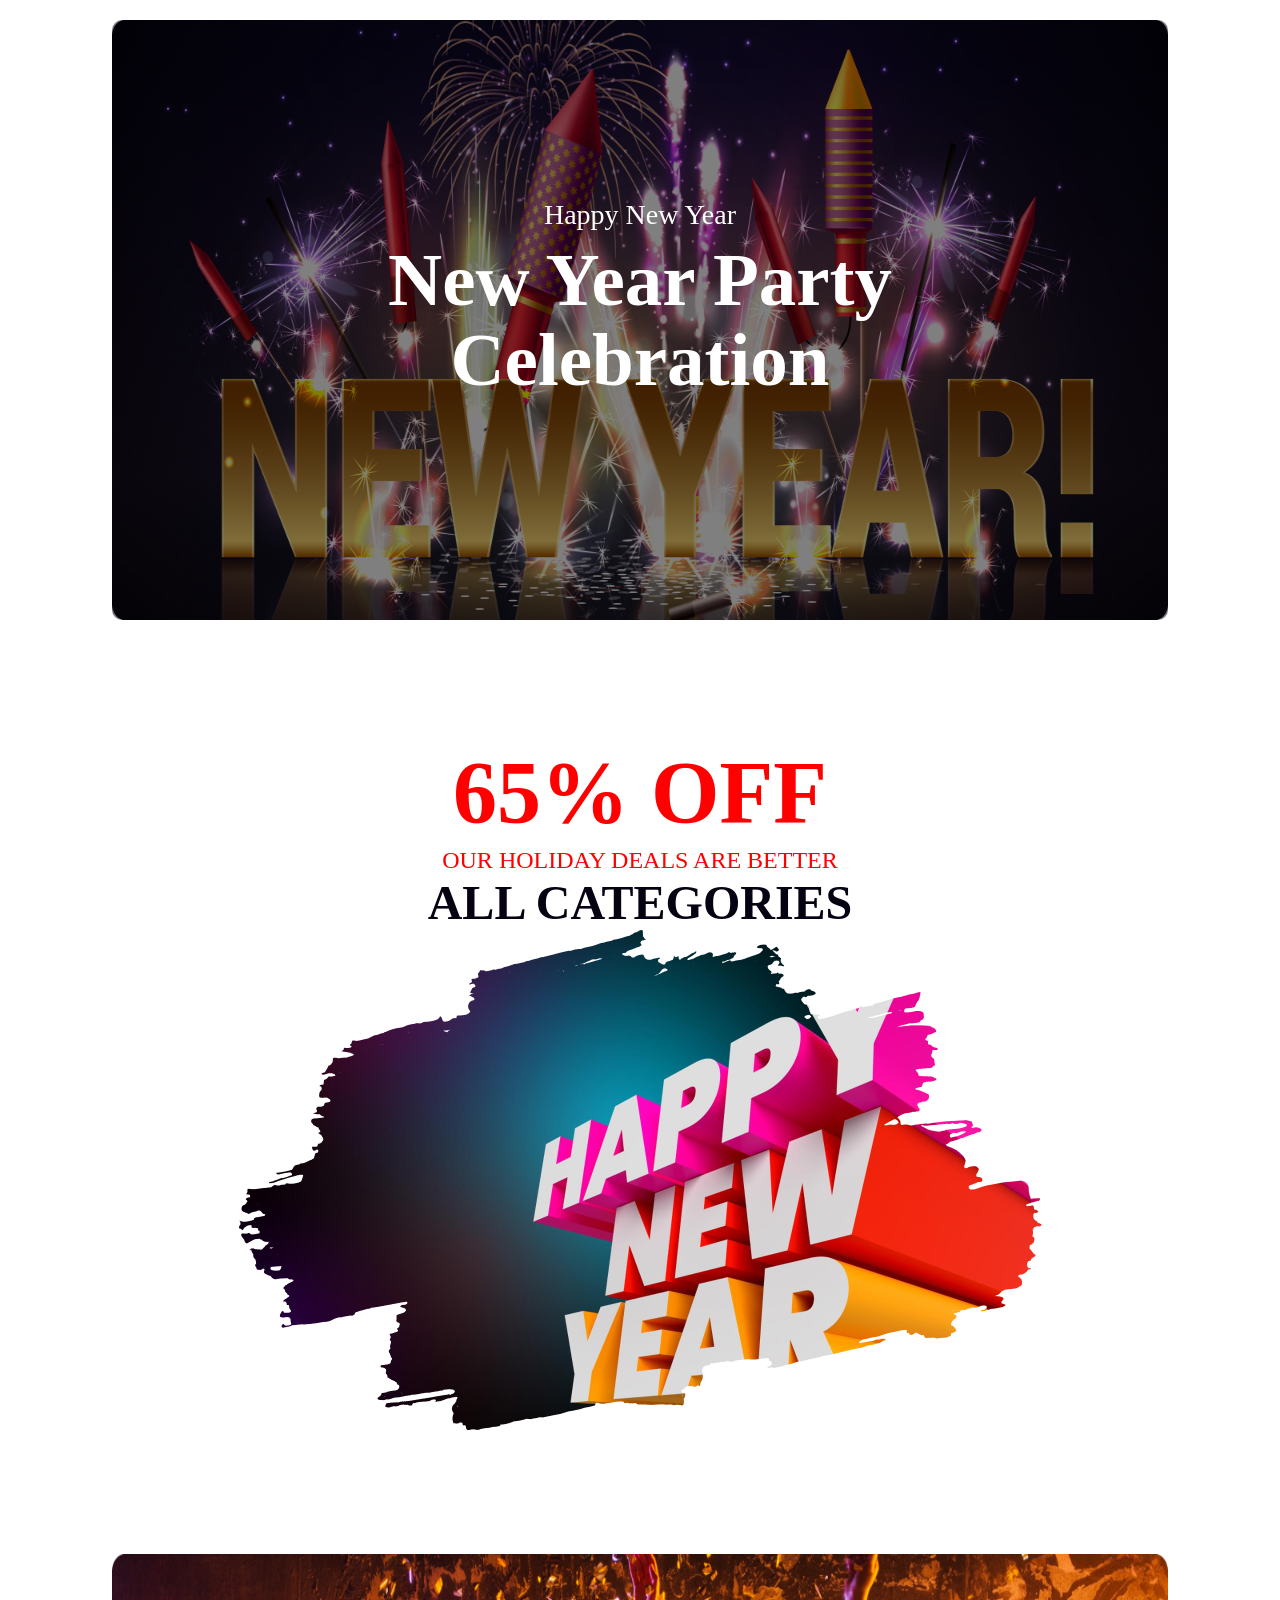
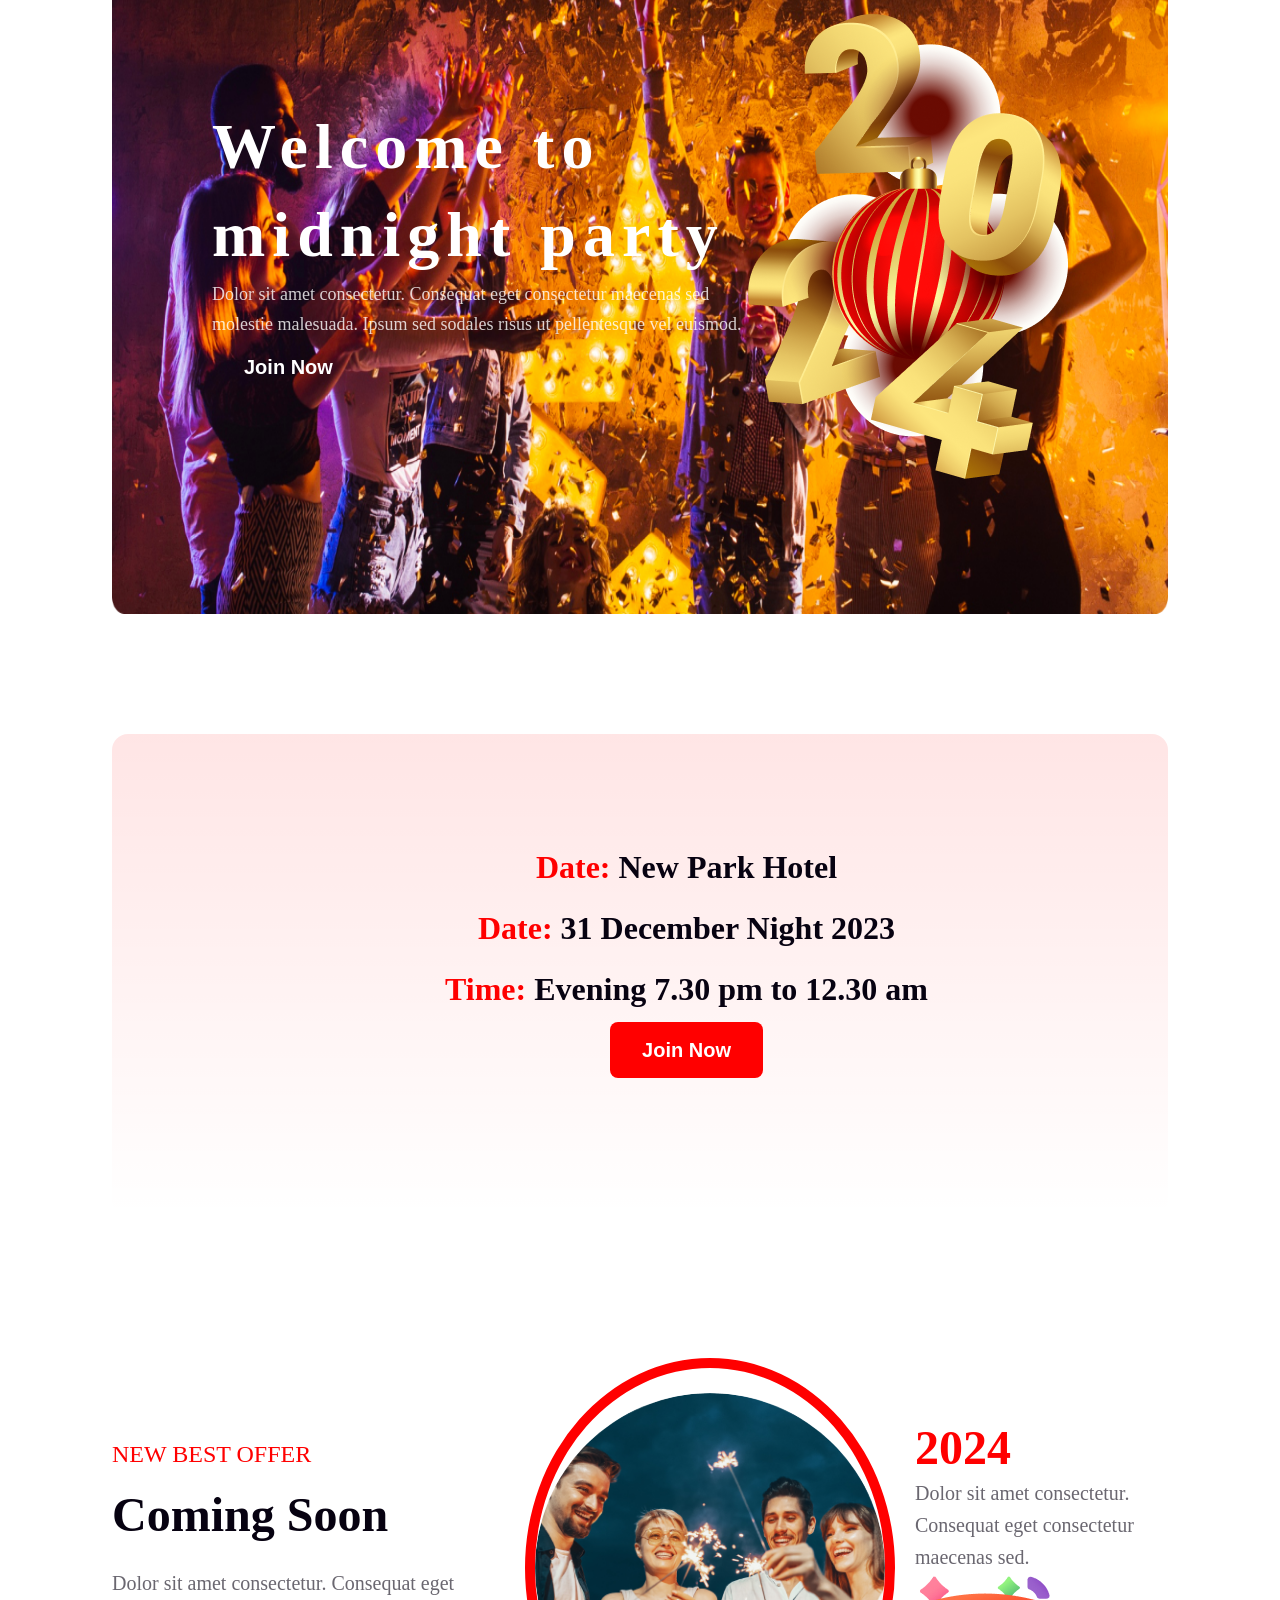
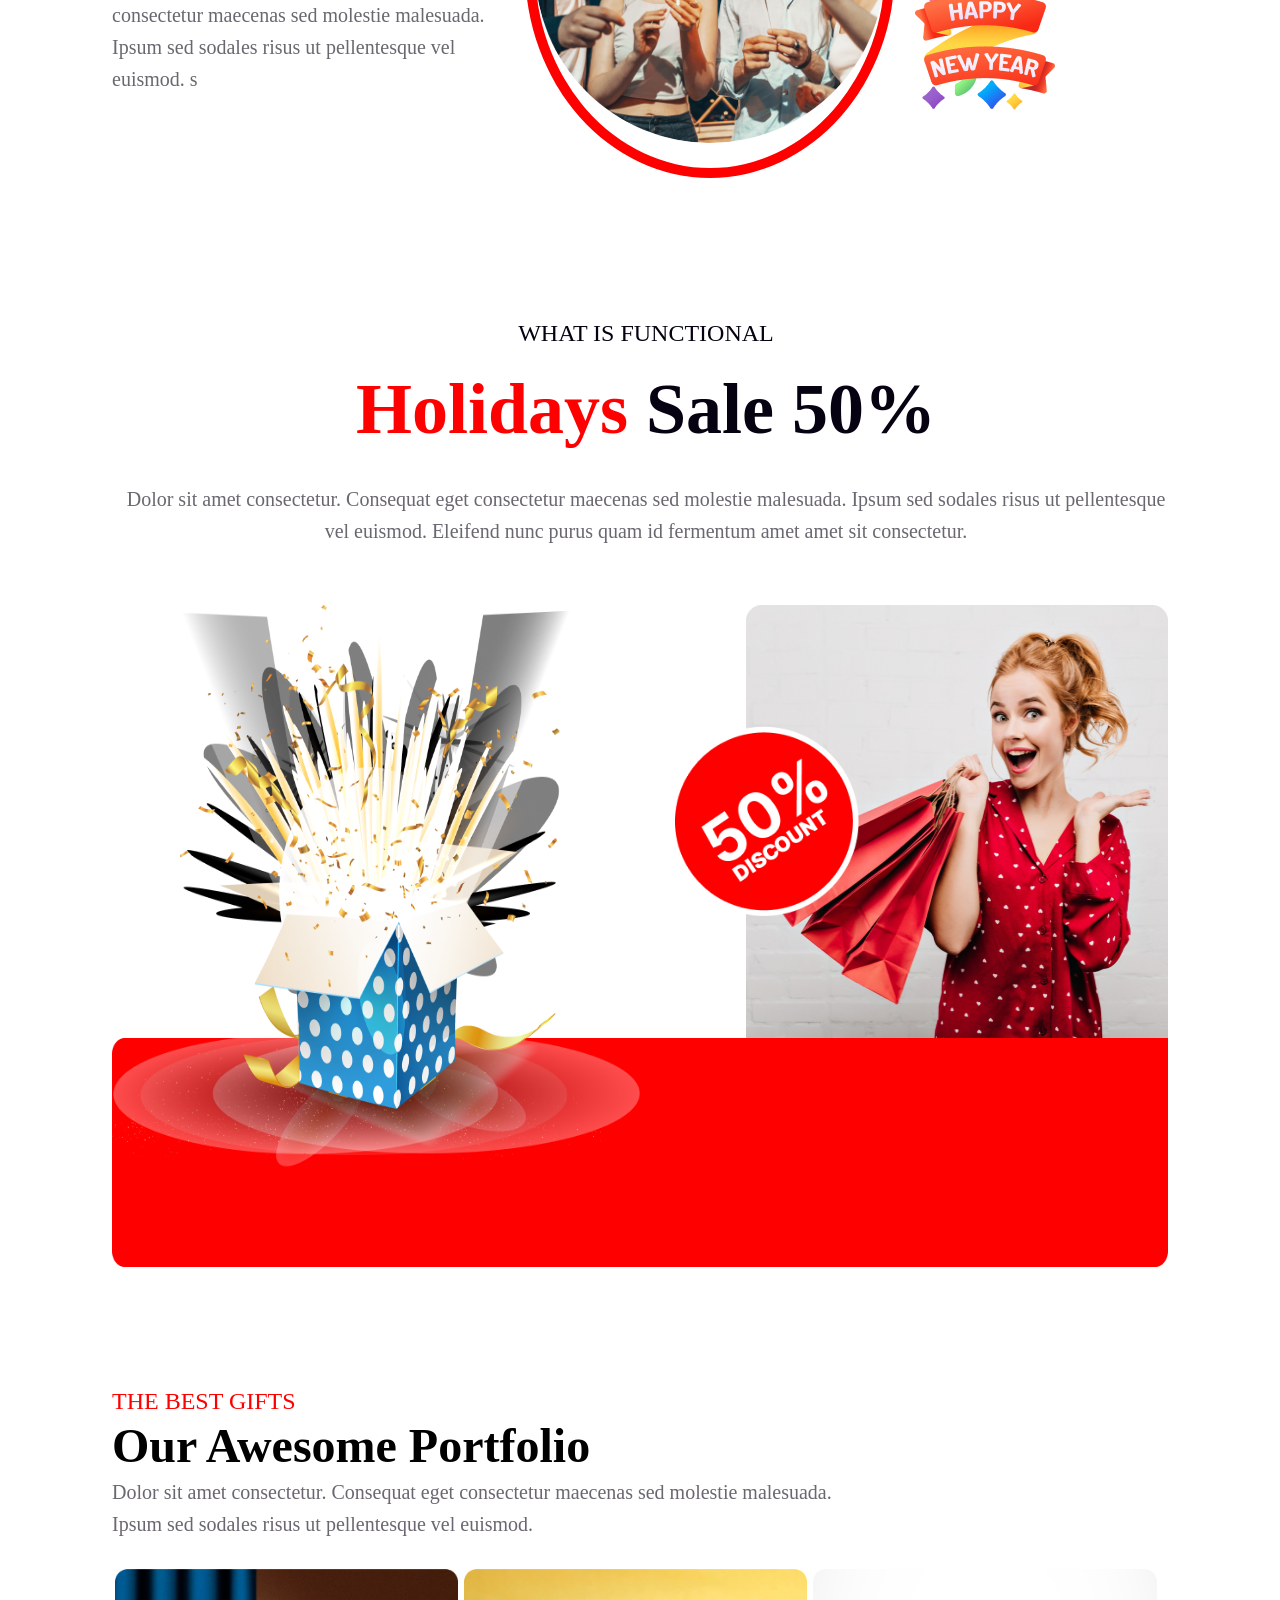
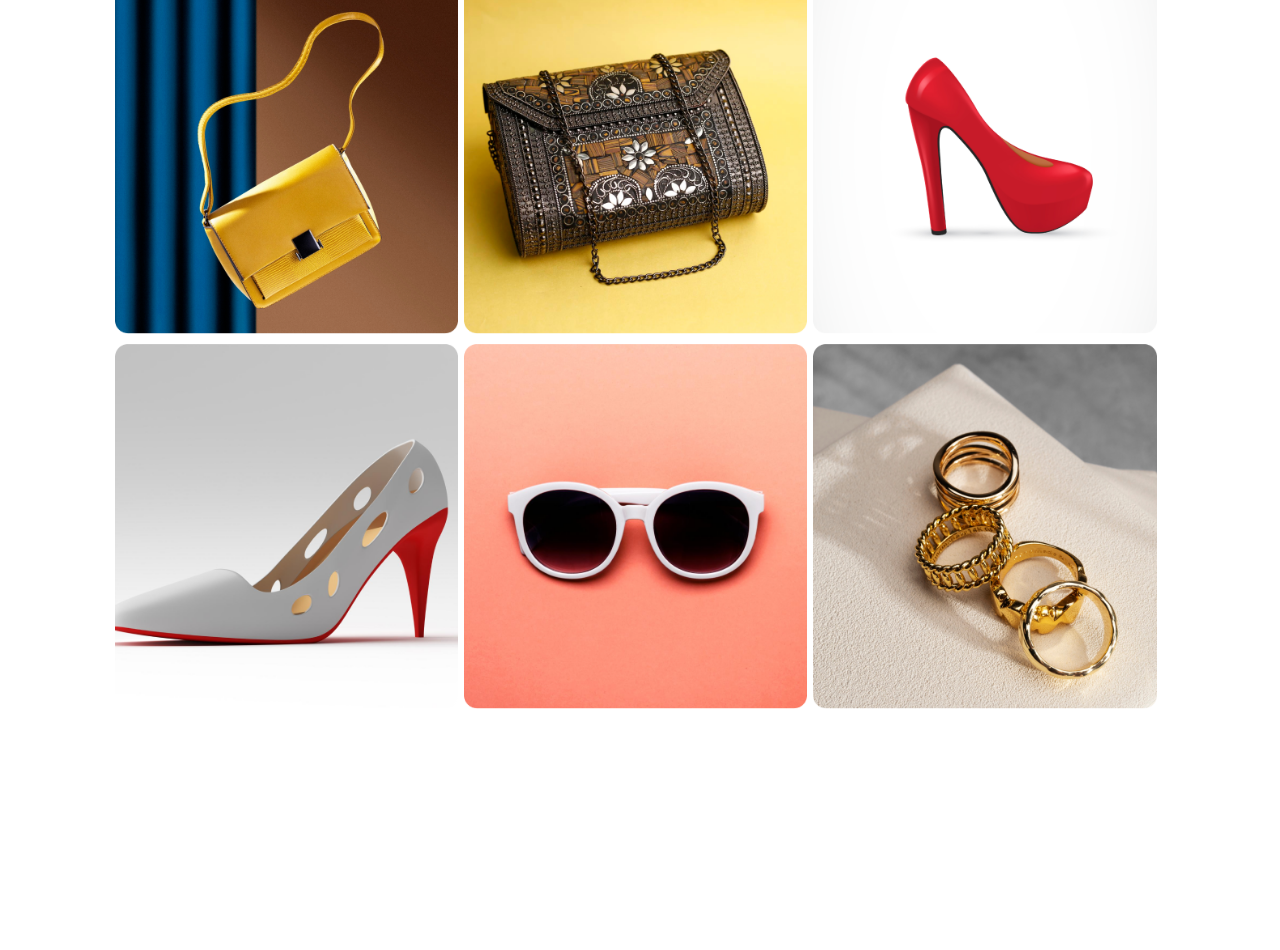
==== commit e9ffef0d: "Gift container html and css code" ====
--- a/index.html
+++ b/index.html
@@ -93,6 +93,17 @@
                 </div>
             </div>
         </section>
+
+        <!-- git-container section style -->
+        <section class="git-container">
+            <h6><span>THE BEST GIFTS</span></h6>
+            <h4>Our Awesome Portfolio</h4>
+            <p>Dolor sit amet consectetur. Consequat eget consectetur maecenas sed molestie malesuada. Ipsum sed sodales
+                risus ut pellentesque vel euismod. </p>
+            <img src="images/Rectangle3.png" alt=""><img src="images/Rectangle4.png" alt=""><img
+                src="images/Rectangle5.png" alt=""><img src="images/Rectangle6.png" alt=""><img
+                src="images/Rectangle7.png" alt=""><img src="images/Rectangle8.png" alt="">
+        </section>
     </main>
     <!-- Start footer section -->
     <footer>
--- a/style/style.css
+++ b/style/style.css
@@ -357,4 +357,31 @@
     margin: -150px;
     z-index: 1;
     align-self: center;
+}
+/* git-container section style */
+.git-container{
+height: 1163px;
+}
+
+.git-container h6{
+font-weight: 500;
+font-size: 24px;
+line-height: 29px;
+}
+.git-container h4{
+font-weight: 900;
+font-size: 48px;
+line-height: 60px;
+}
+.git-container p{
+font-weight: 400;
+font-size: 20px;
+line-height: 32px;
+color: rgba(7, 2, 17, 0.6);
+max-width: 70%;
+margin-bottom: 26px;
+}
+.git-container img{
+    margin: 3px;
+    max-width: 32.5%;
 }
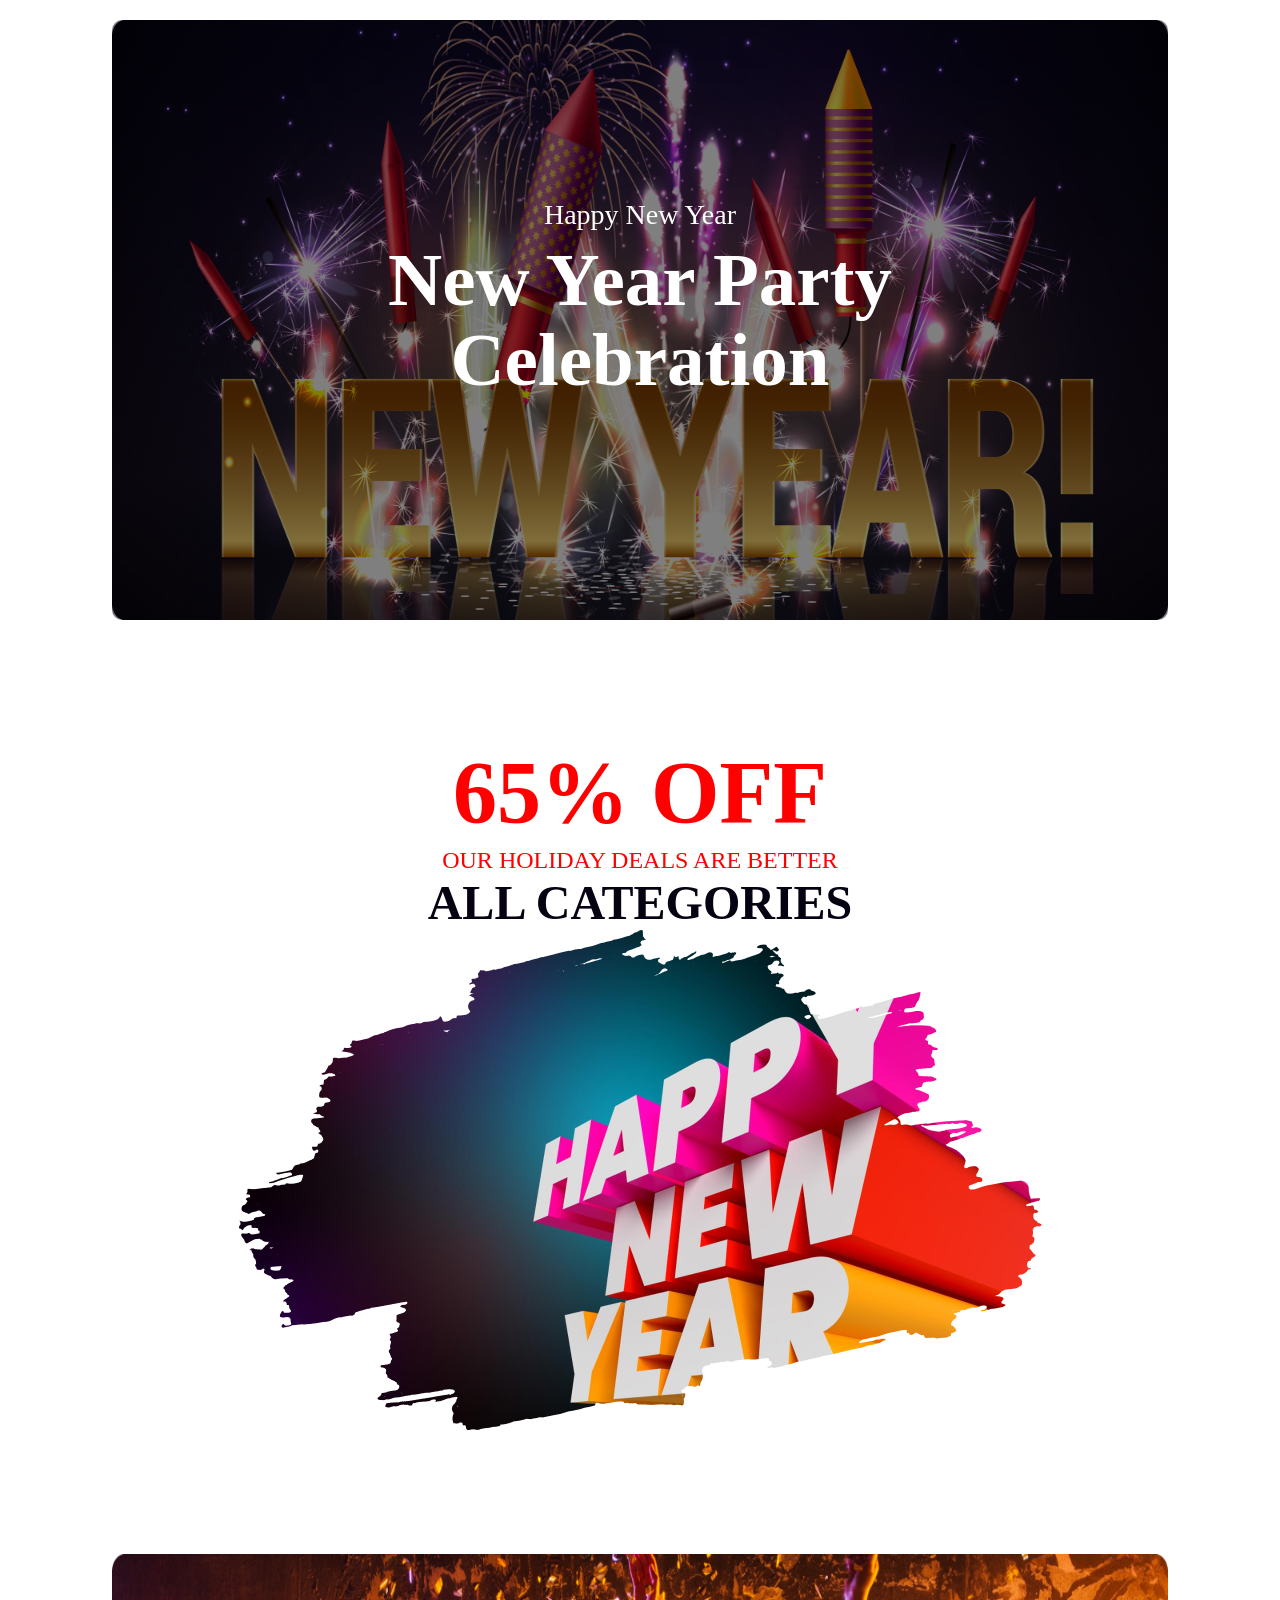
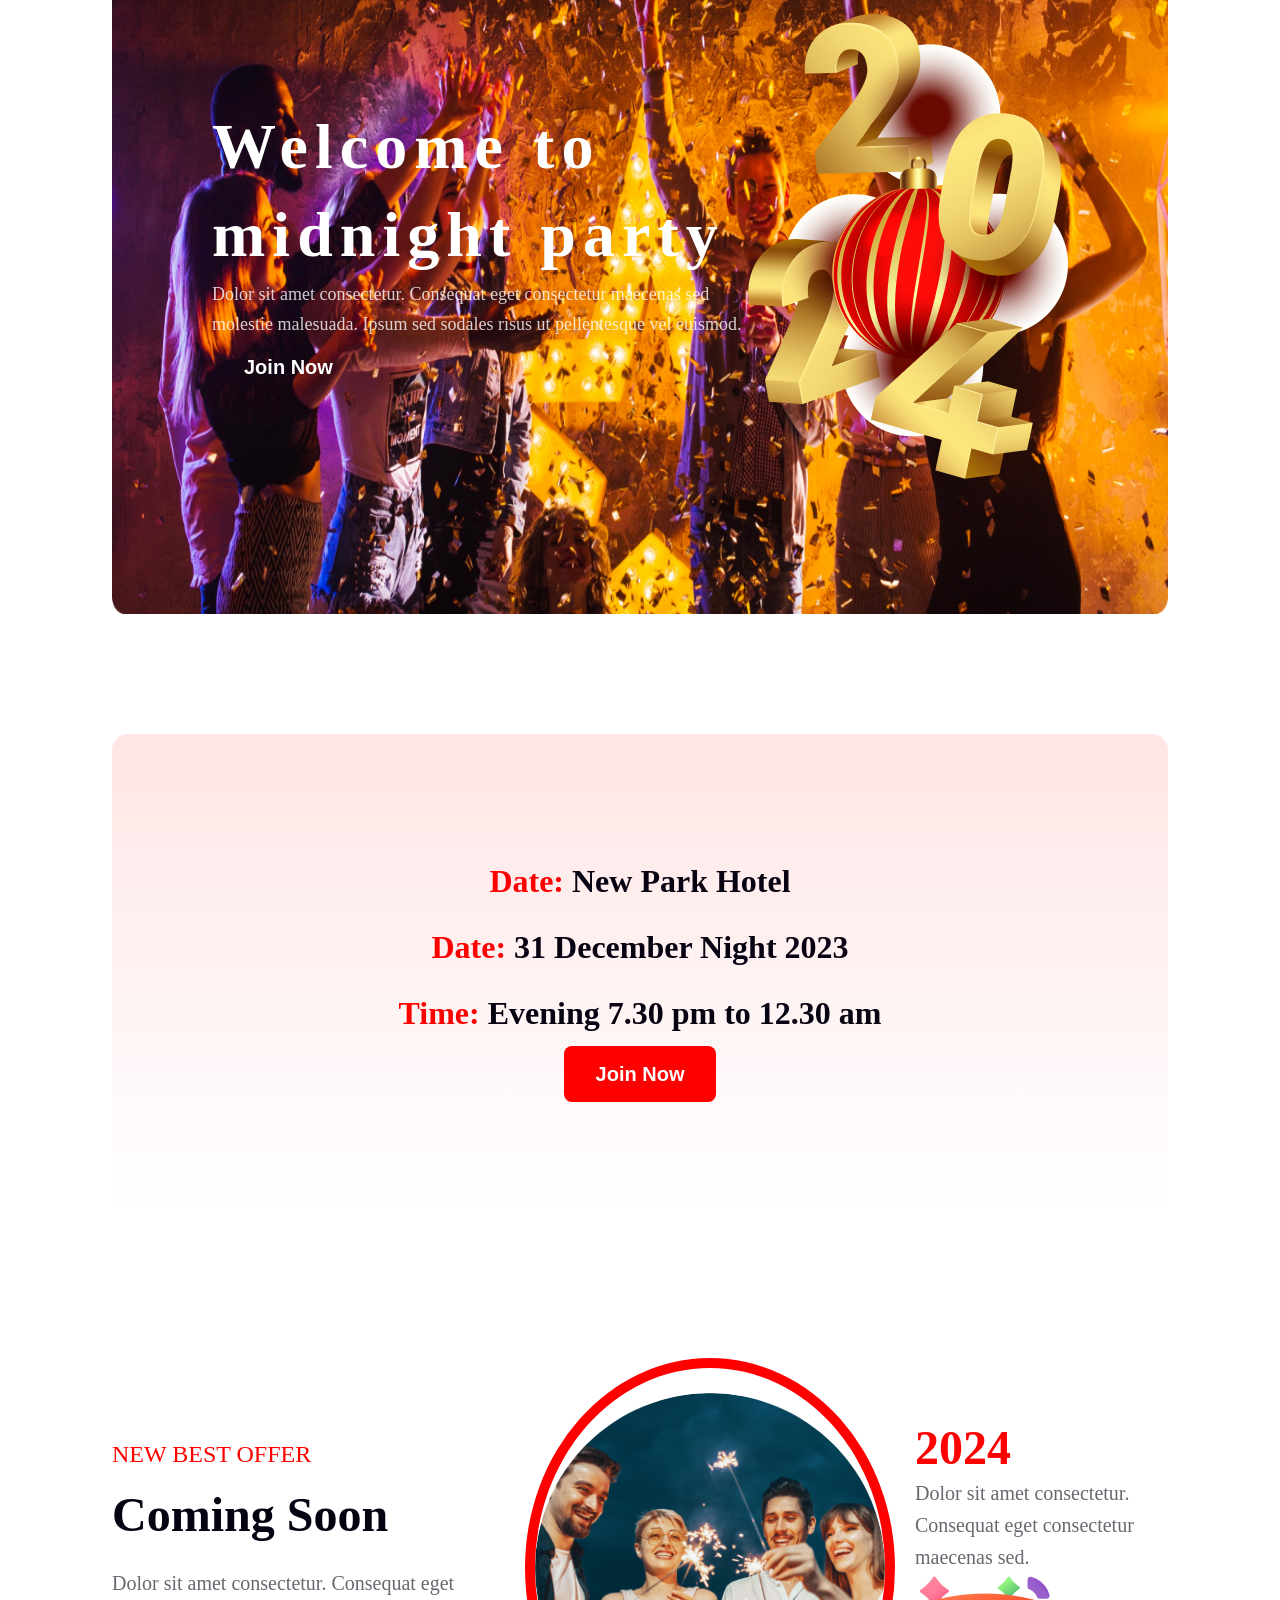
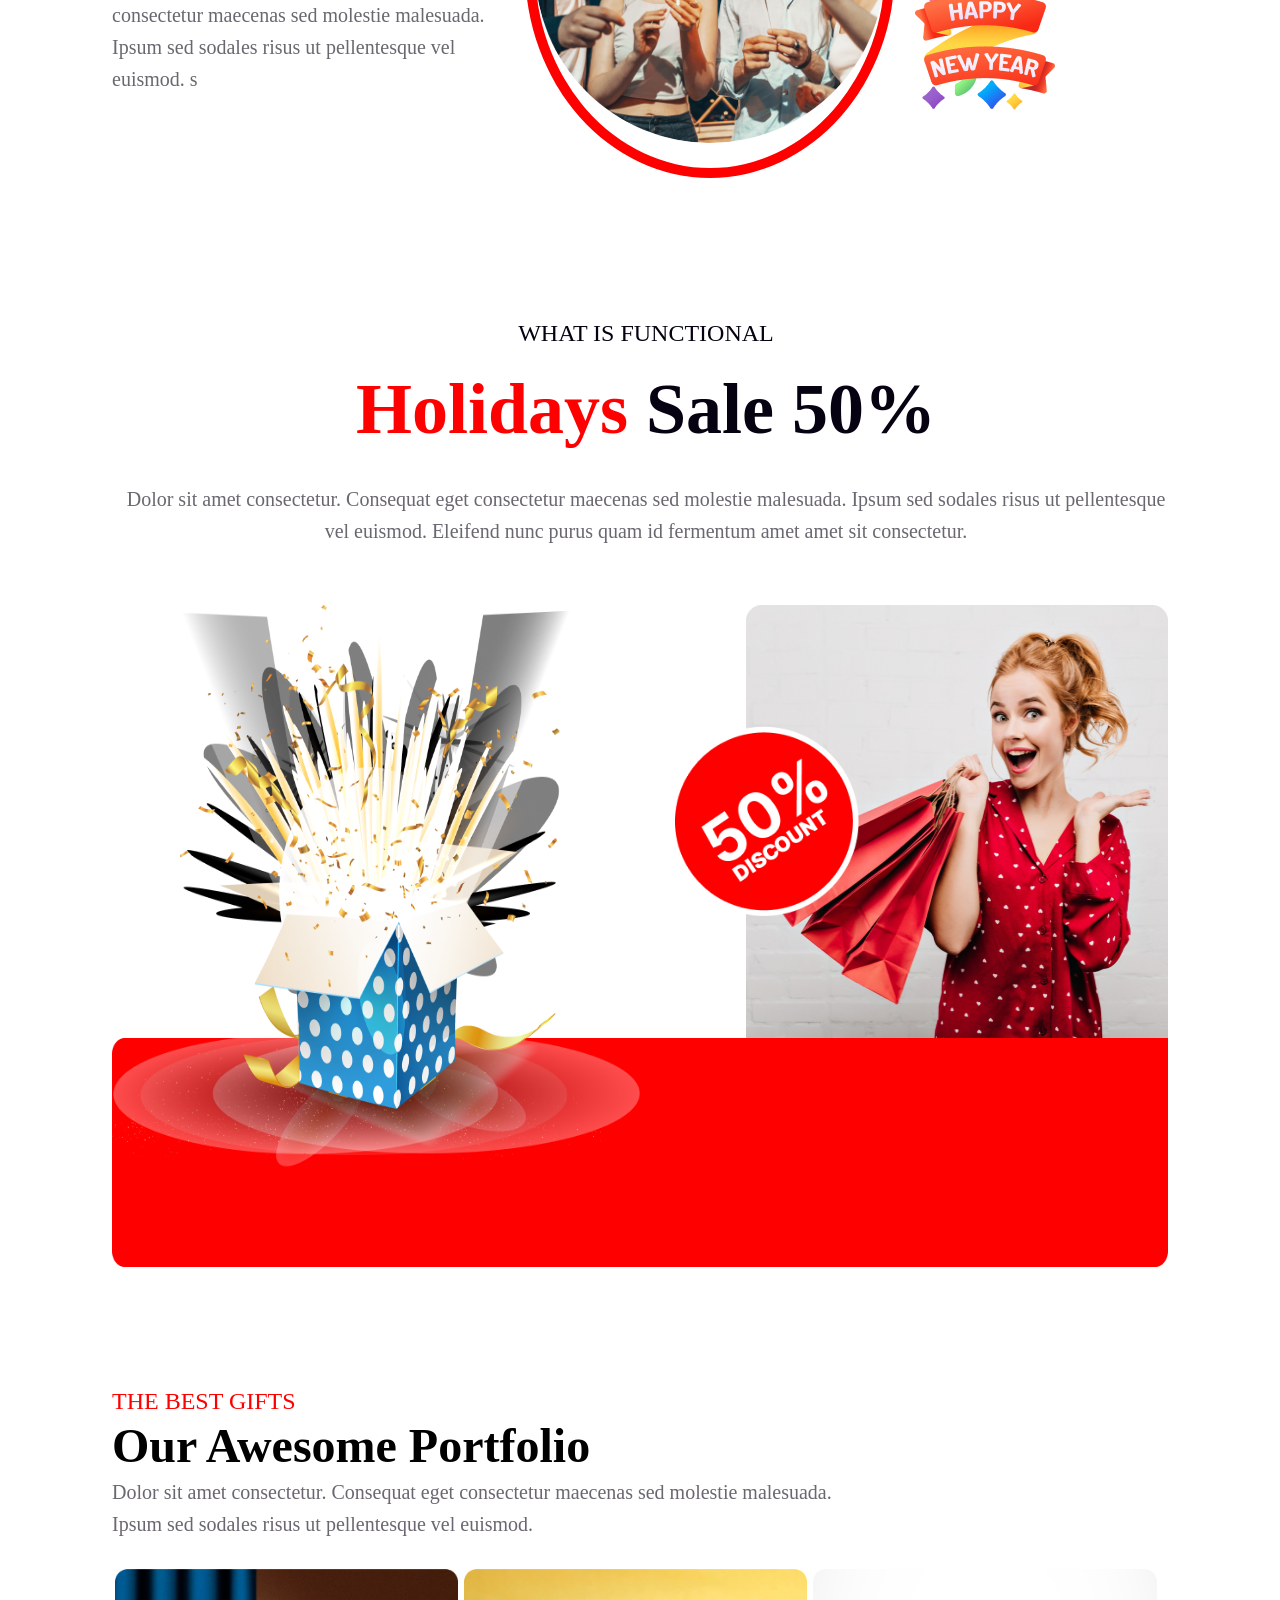
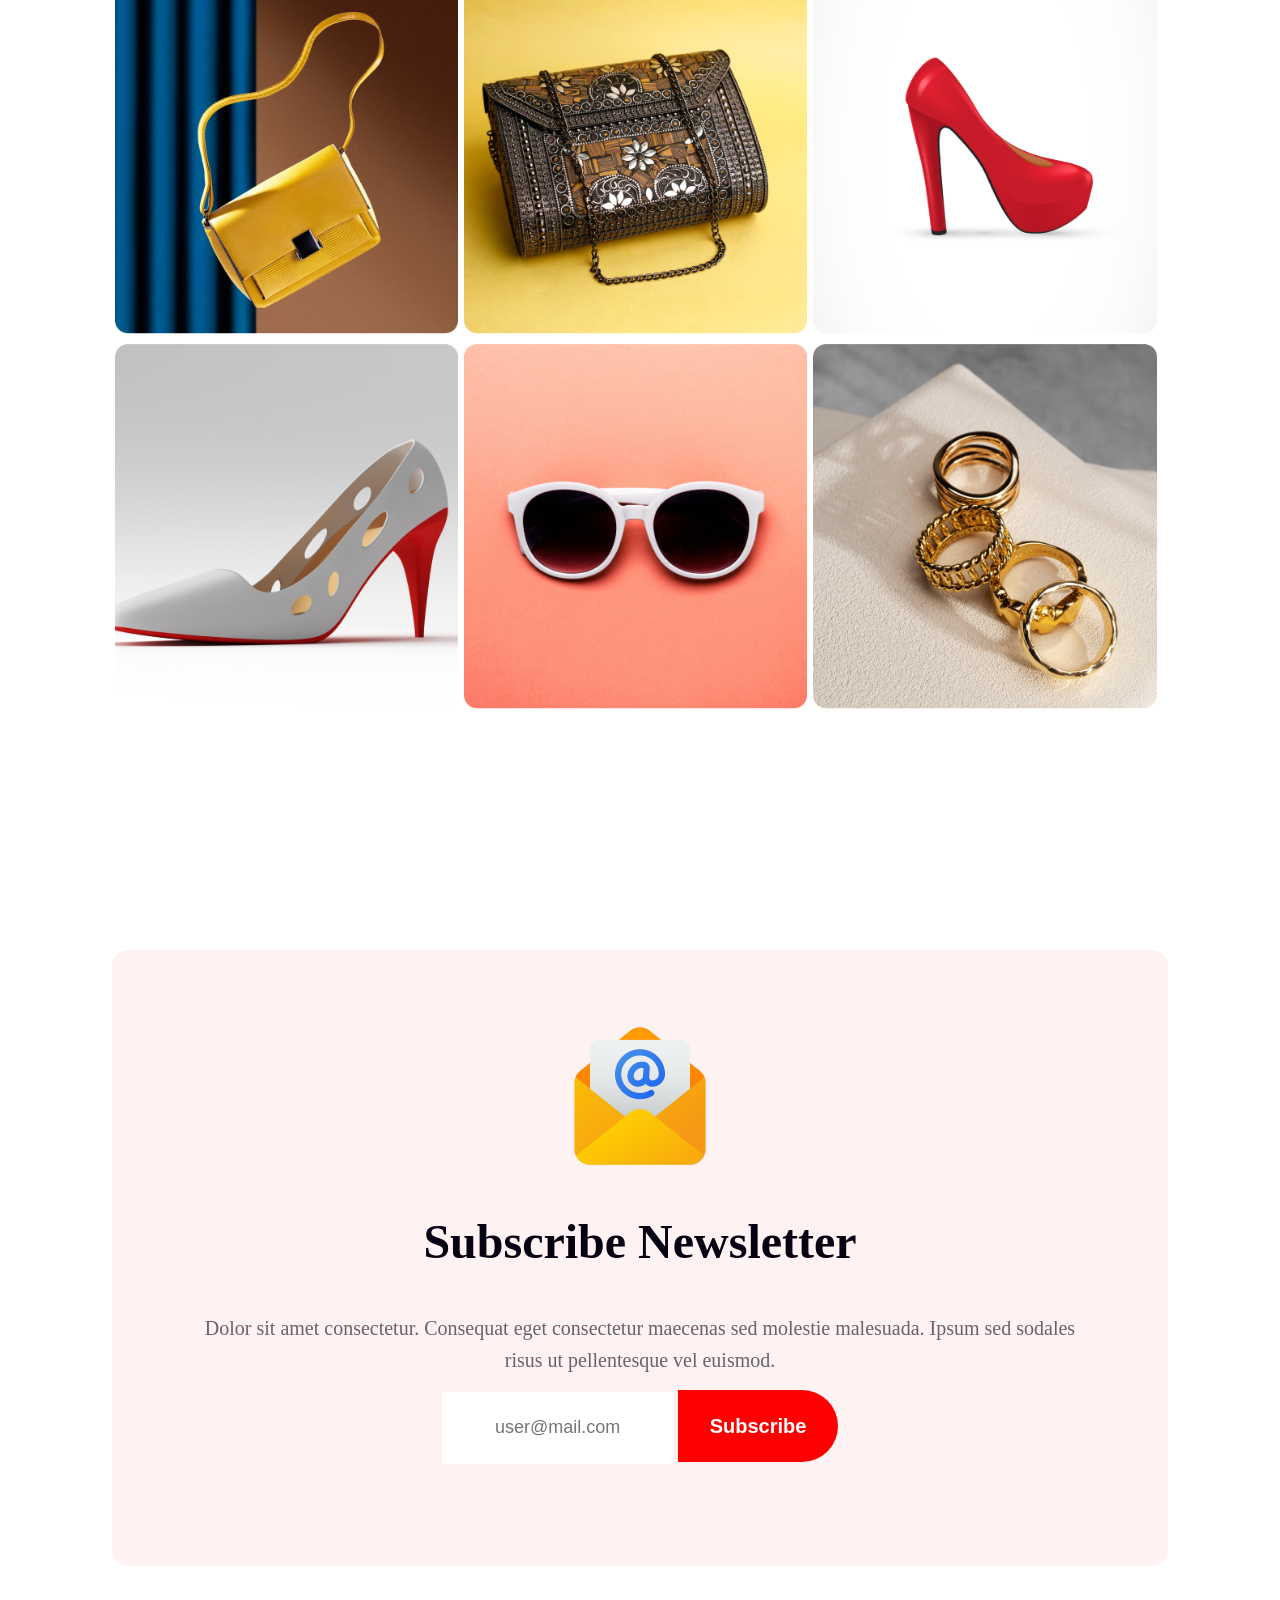
==== commit 3f0ddb77: "News Letter Subscribe Section" ====
--- a/index.html
+++ b/index.html
@@ -104,6 +104,24 @@
                 src="images/Rectangle5.png" alt=""><img src="images/Rectangle6.png" alt=""><img
                 src="images/Rectangle7.png" alt=""><img src="images/Rectangle8.png" alt="">
         </section>
+
+        <!-- News Letter Section Style -->
+        <section class="newsletter-container">
+            <div class="newsletter-info">
+                <img src="images/Group61.png" alt="">
+                <div class="news-letter-text">
+                    <h1>Subscribe Newsletter</h1>
+                <P>Dolor sit amet consectetur. Consequat eget consectetur maecenas sed molestie malesuada. Ipsum sed
+                    sodales
+                    risus ut pellentesque vel euismod.
+                </P>
+                </div>
+            </div>
+            <form action="">
+                <input type="email"  placeholder="user@mail.com" name="" id="">
+                <button>Subscribe</button>
+            </form>
+        </section>
     </main>
     <!-- Start footer section -->
     <footer>
--- a/style/style.css
+++ b/style/style.css
@@ -166,12 +166,13 @@
 
 /* Shedule Style */
 .shedule {
-    height: 282px;
+    height: 482px;
     background: linear-gradient(180deg, rgba(255, 0, 0, 0.1) 0%, rgba(255, 0, 0, 0) 100%);
     border-radius: 16px;
-     padding: 100px 350px 100px 300px; 
-    margin: 0 auto 120px;
-    
+    margin: 0 auto 120px;
+    display: flex;
+    justify-content: center;
+    align-items: center;
 }
 
 .shedule .shedule-info {
@@ -179,6 +180,10 @@
     height: 275px;
     text-align: center;
     margin: 0;
+    display: flex;
+    justify-content: center;
+    align-items: center;
+    flex-direction: column;
 }
 
 .shedule .shedule-info p {
@@ -358,30 +363,113 @@
     z-index: 1;
     align-self: center;
 }
+
 /* git-container section style */
-.git-container{
-height: 1163px;
-}
-
-.git-container h6{
-font-weight: 500;
-font-size: 24px;
-line-height: 29px;
-}
-.git-container h4{
-font-weight: 900;
-font-size: 48px;
-line-height: 60px;
-}
-.git-container p{
-font-weight: 400;
-font-size: 20px;
-line-height: 32px;
-color: rgba(7, 2, 17, 0.6);
-max-width: 70%;
-margin-bottom: 26px;
-}
-.git-container img{
+.git-container {
+    height: 1163px;
+}
+
+.git-container h6 {
+    font-weight: 500;
+    font-size: 24px;
+    line-height: 29px;
+}
+
+.git-container h4 {
+    font-weight: 900;
+    font-size: 48px;
+    line-height: 60px;
+}
+
+.git-container p {
+    font-weight: 400;
+    font-size: 20px;
+    line-height: 32px;
+    color: rgba(7, 2, 17, 0.6);
+    max-width: 70%;
+    margin-bottom: 26px;
+}
+
+.git-container img {
     margin: 3px;
     max-width: 32.5%;
+}
+
+/* News letter Style */
+
+.newsletter-container {
+    height: 616px;
+    background: rgba(255, 0, 0, 0.05);
+    border-radius: 16px;
+    display: flex;
+    justify-content: center;
+    align-items: center;
+    flex-direction: column;
+    text-align: center;
+    margin: 0 auto 120px;
+}
+
+.newsletter-container .newsletter-info {
+    display: flex;
+    justify-content: center;
+    align-items: center;
+    flex-direction: column;
+    text-align: center;
+    width: 896px;
+    height: 336px;
+
+
+}
+
+.newsletter-container .newsletter-info .news-letter-text h1 {
+    font-weight: 900;
+    font-size: 48px;
+    line-height: 60px;
+    text-align: center;
+    color: #070211;
+    margin: 40px auto;
+
+}
+
+.newsletter-container .newsletter-info .news-letter-text p {
+    height: 64px;
+    font-weight: 400;
+    font-size: 20px;
+    line-height: 32px;
+    text-align: center;
+    color: rgba(7, 2, 17, 0.6);
+    margin-bottom: 48px;
+}
+
+.newsletter-container form {
+    width: 648px;
+    height: 72px;
+}
+
+.newsletter-container form input[type='email'] {
+    max-width: 75%;
+    height: 100%;
+    margin: 0;
+    font-weight: 400;
+    font-size: 18px;
+    line-height: 22px;
+    text-align: center;
+    border: 0;
+    color: rgba(7, 2, 17, 0.3);
+
+
+}
+
+.newsletter-container form button {
+    max-width: 210px;
+    height: 100%;
+    margin: 0;
+    background: #FF0000;
+    border-radius: 0px 50px 50px 0px;
+    font-weight: 600;
+    font-size: 20px;
+    line-height: 24px;
+    text-align: center;
+    text-transform: capitalize;
+    transition: all 1s;
 }
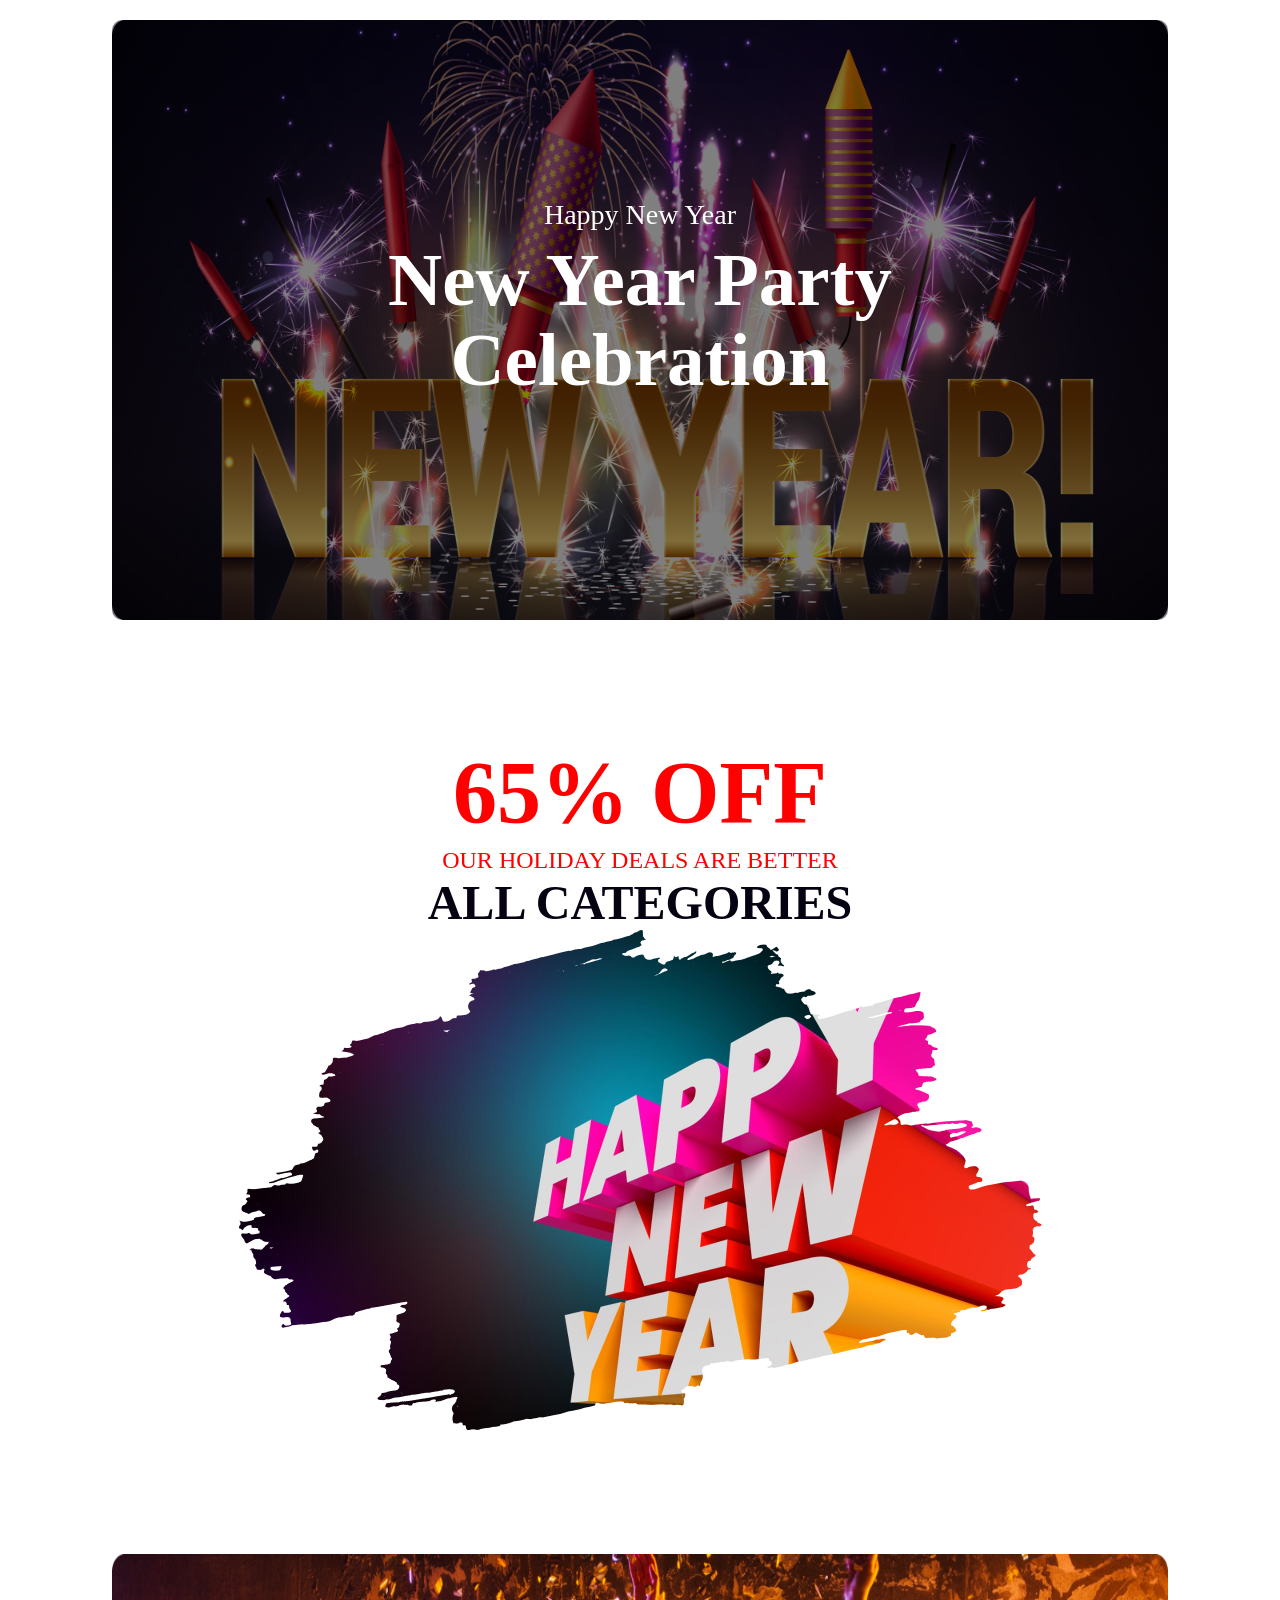
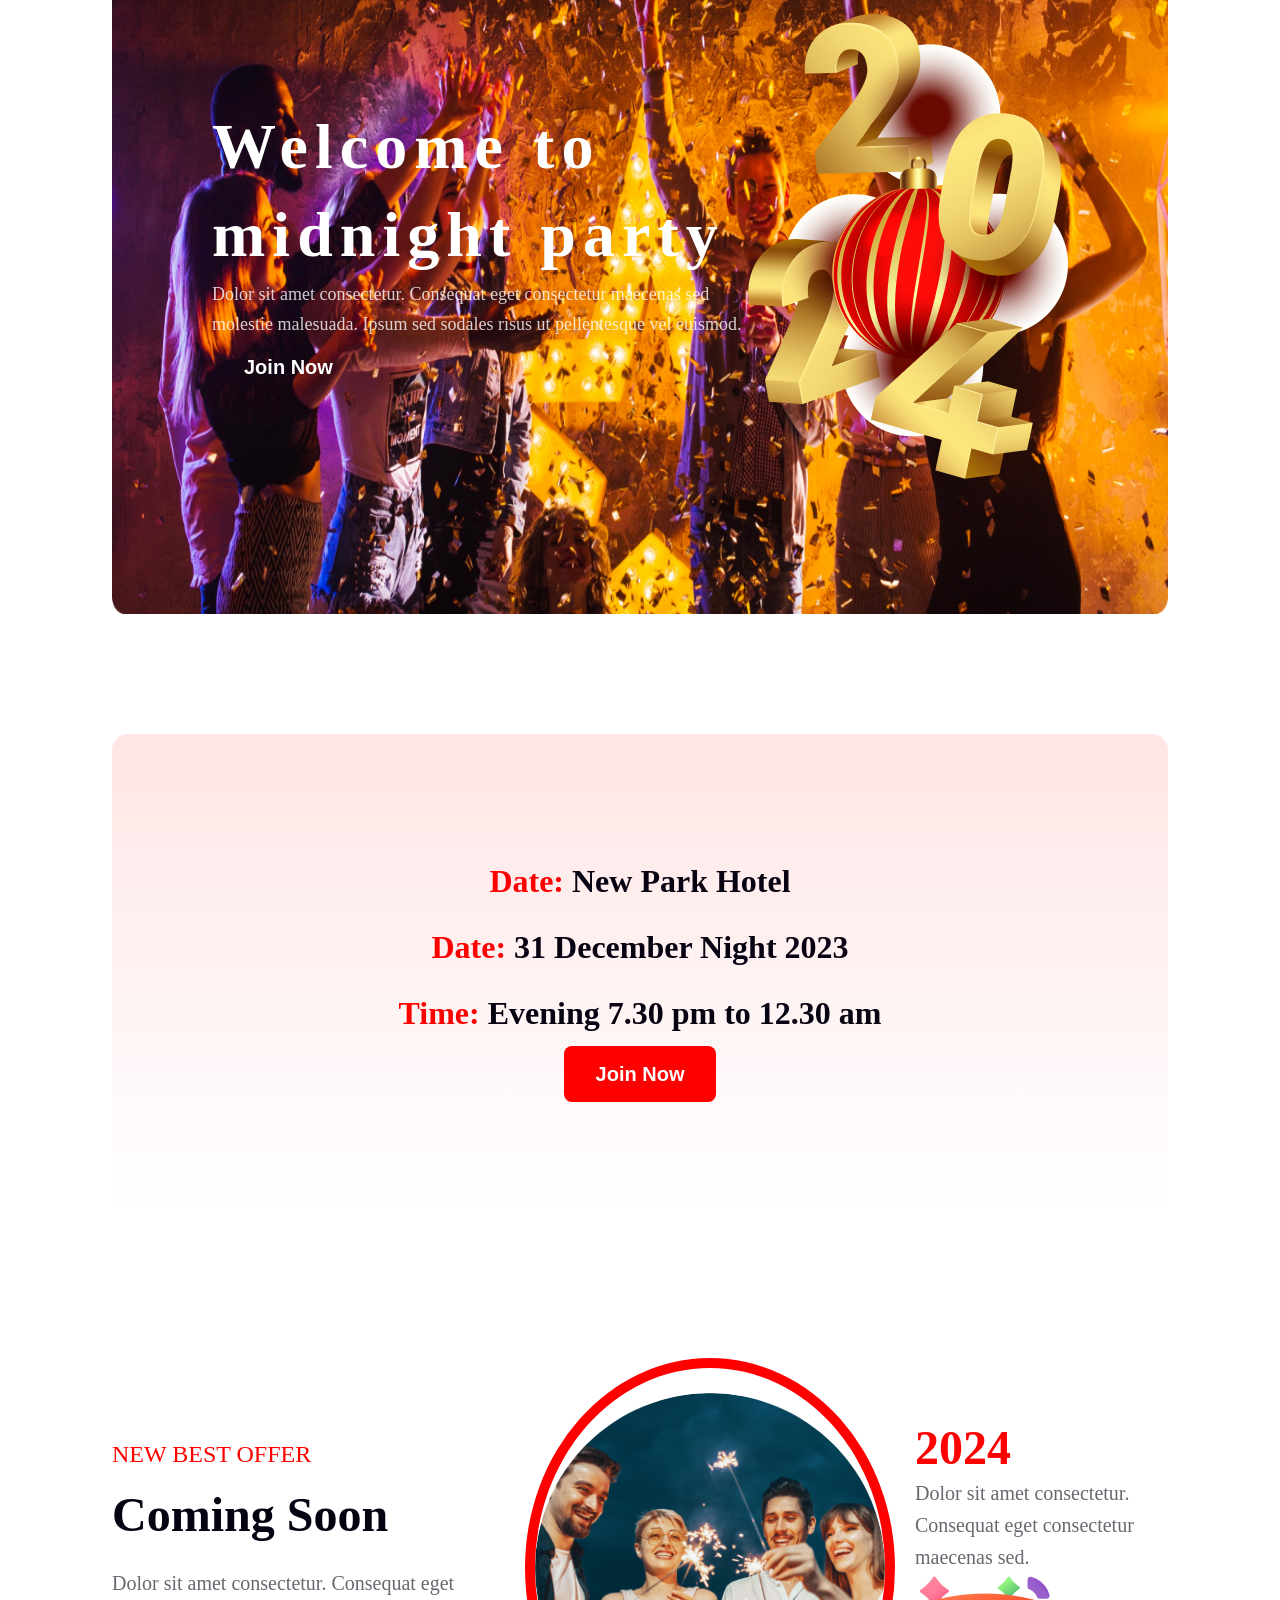
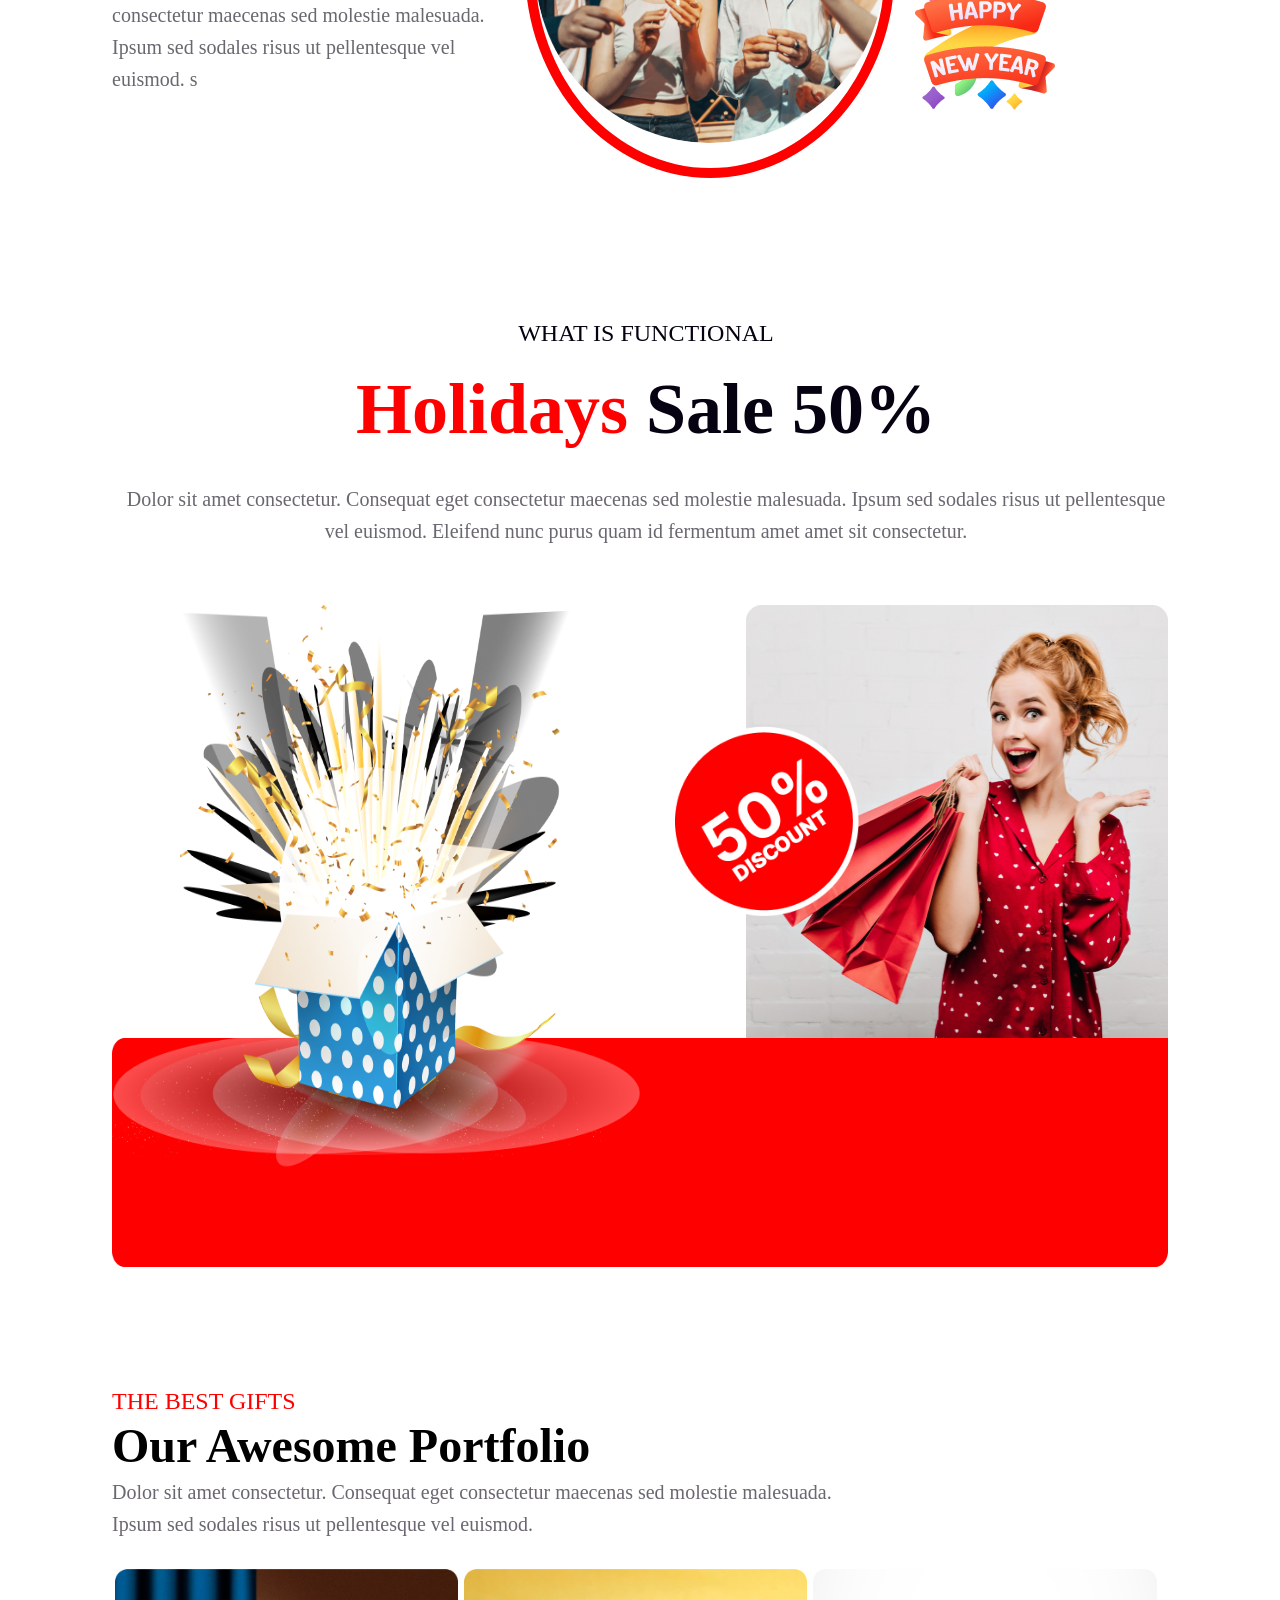
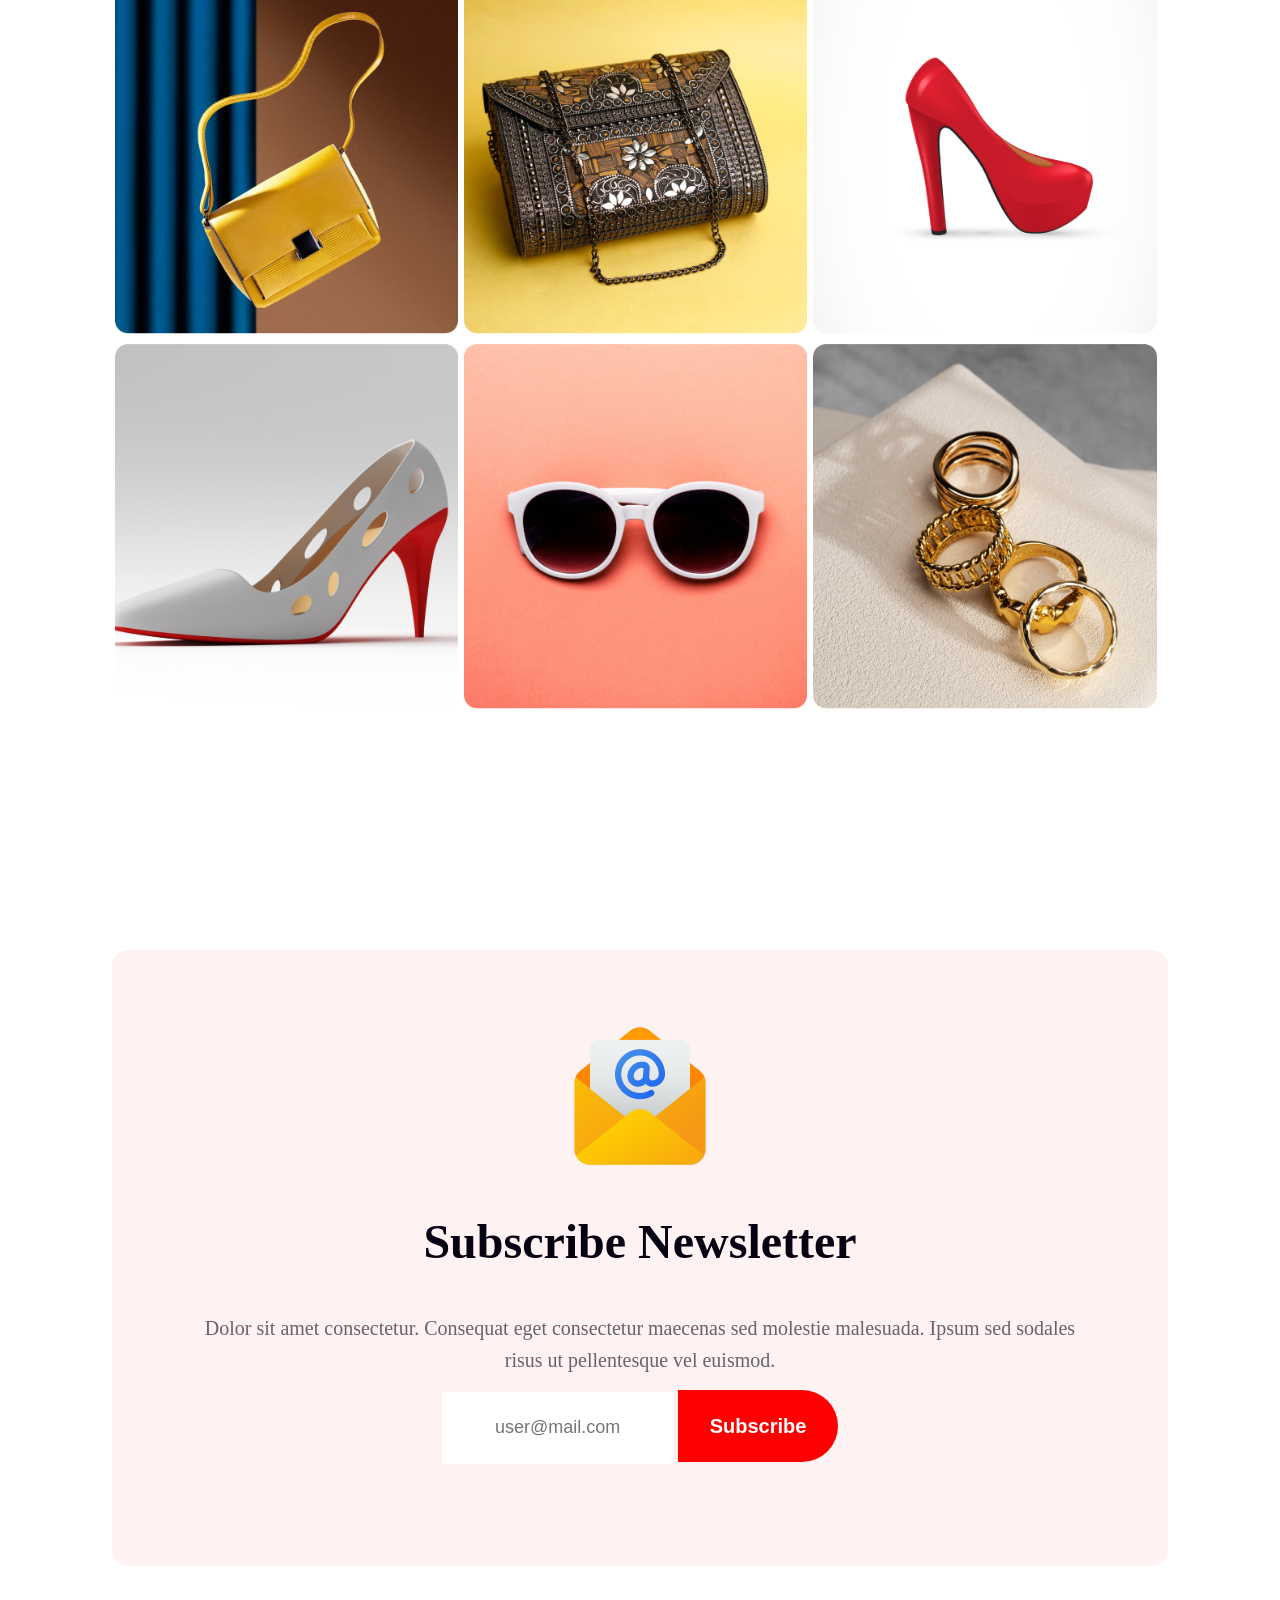
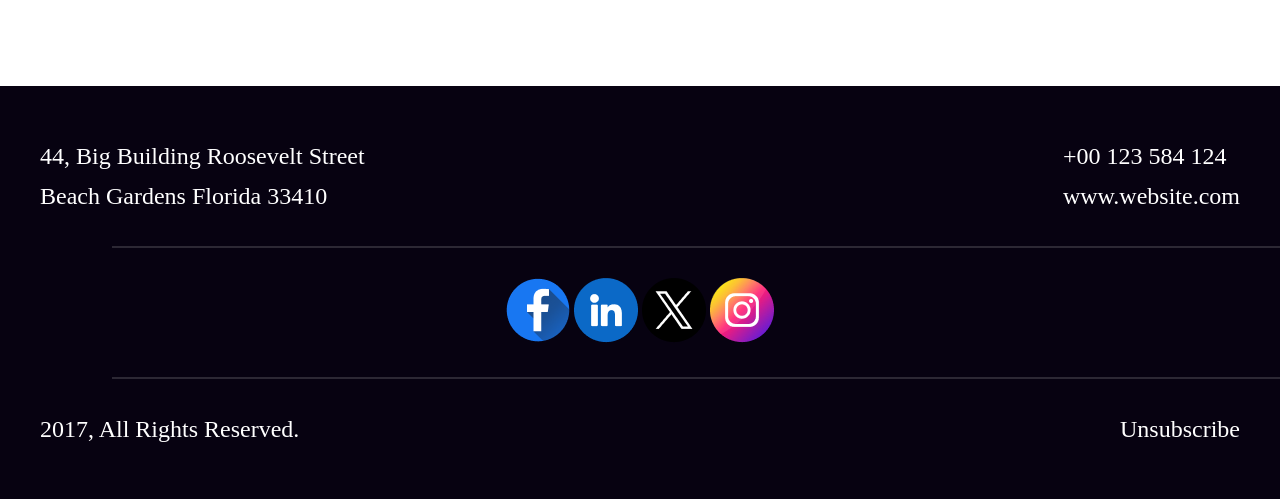
==== commit ba5a24a2: "Added A Footer Section" ====
--- a/index.html
+++ b/index.html
@@ -111,21 +111,44 @@
                 <img src="images/Group61.png" alt="">
                 <div class="news-letter-text">
                     <h1>Subscribe Newsletter</h1>
-                <P>Dolor sit amet consectetur. Consequat eget consectetur maecenas sed molestie malesuada. Ipsum sed
-                    sodales
-                    risus ut pellentesque vel euismod.
-                </P>
+                    <P>Dolor sit amet consectetur. Consequat eget consectetur maecenas sed molestie malesuada. Ipsum sed
+                        sodales
+                        risus ut pellentesque vel euismod.
+                    </P>
                 </div>
             </div>
             <form action="">
-                <input type="email"  placeholder="user@mail.com" name="" id="">
+                <input type="email" placeholder="user@mail.com" name="" id="">
                 <button>Subscribe</button>
             </form>
         </section>
     </main>
     <!-- Start footer section -->
     <footer>
-
+        <div class="location">
+            <div class="address">
+                <div class="home">
+                    <p>44, Big Building Roosevelt Street</p>
+                    <p>Beach Gardens Florida 33410</p>
+                </div>
+                <div class="contact">
+                    <p>+00 123 584 124</p>
+                    <p>www.website.com</p>
+                </div>
+            </div>
+            <hr>
+            <div class="social-link">
+                <img src="images/Facebook.png" alt="">
+                <img src="images/Linkedin.png" alt="">
+                <img src="images/Twitter.png" alt="">
+                <img src="images/Instagram.png" alt="">
+            </div>
+            <hr>
+            <div class="copy-write">
+                <p>2017, All Rights Reserved.</p>
+                <p>Unsubscribe</p>
+            </div>
+        </div>
     </footer>
 </body>
 
--- a/style/style.css
+++ b/style/style.css
@@ -26,7 +26,7 @@
 /* Shared Style */
 main {
     width: 82.5%;
-    max-width: 1440px;
+    max-width: 1320px;
     margin: 0 auto;
 }
 
@@ -472,4 +472,55 @@
     text-align: center;
     text-transform: capitalize;
     transition: all 1s;
+}
+
+/* footer section style */
+footer {
+    background: #070211;
+}
+
+footer p {
+    font-weight: 500;
+    font-size: 24px;
+    line-height: 40px;
+    color: #FFFFFF;
+}
+
+footer hr {
+    width: 1320px;
+    height: 0px;
+    border: 1px solid rgba(255, 255, 255, 0.15);
+    margin: 0 auto;
+
+}
+
+footer .location{
+    width: 82.5%;
+   max-width: 1320px;
+    display: flex;
+    justify-content: space-between;
+    align-items: center;
+    flex-direction: column;
+    gap: 30px;
+    margin: 0 auto;
+    /* background-color: #FF0000; */
+
+}
+
+footer .location .address{
+    display: flex;
+    justify-content: space-between;
+    align-items: center;
+    width: 1200px;
+    margin-top: 50px;
+    /* background-color: bisque; */
+
+}
+footer .location .copy-write{
+    display: flex;
+    justify-content: space-between;
+    align-items: center;
+    width: 1200px;
+    /* background-color: rgb(223, 170, 102); */
+    margin-bottom: 50px;
 }
